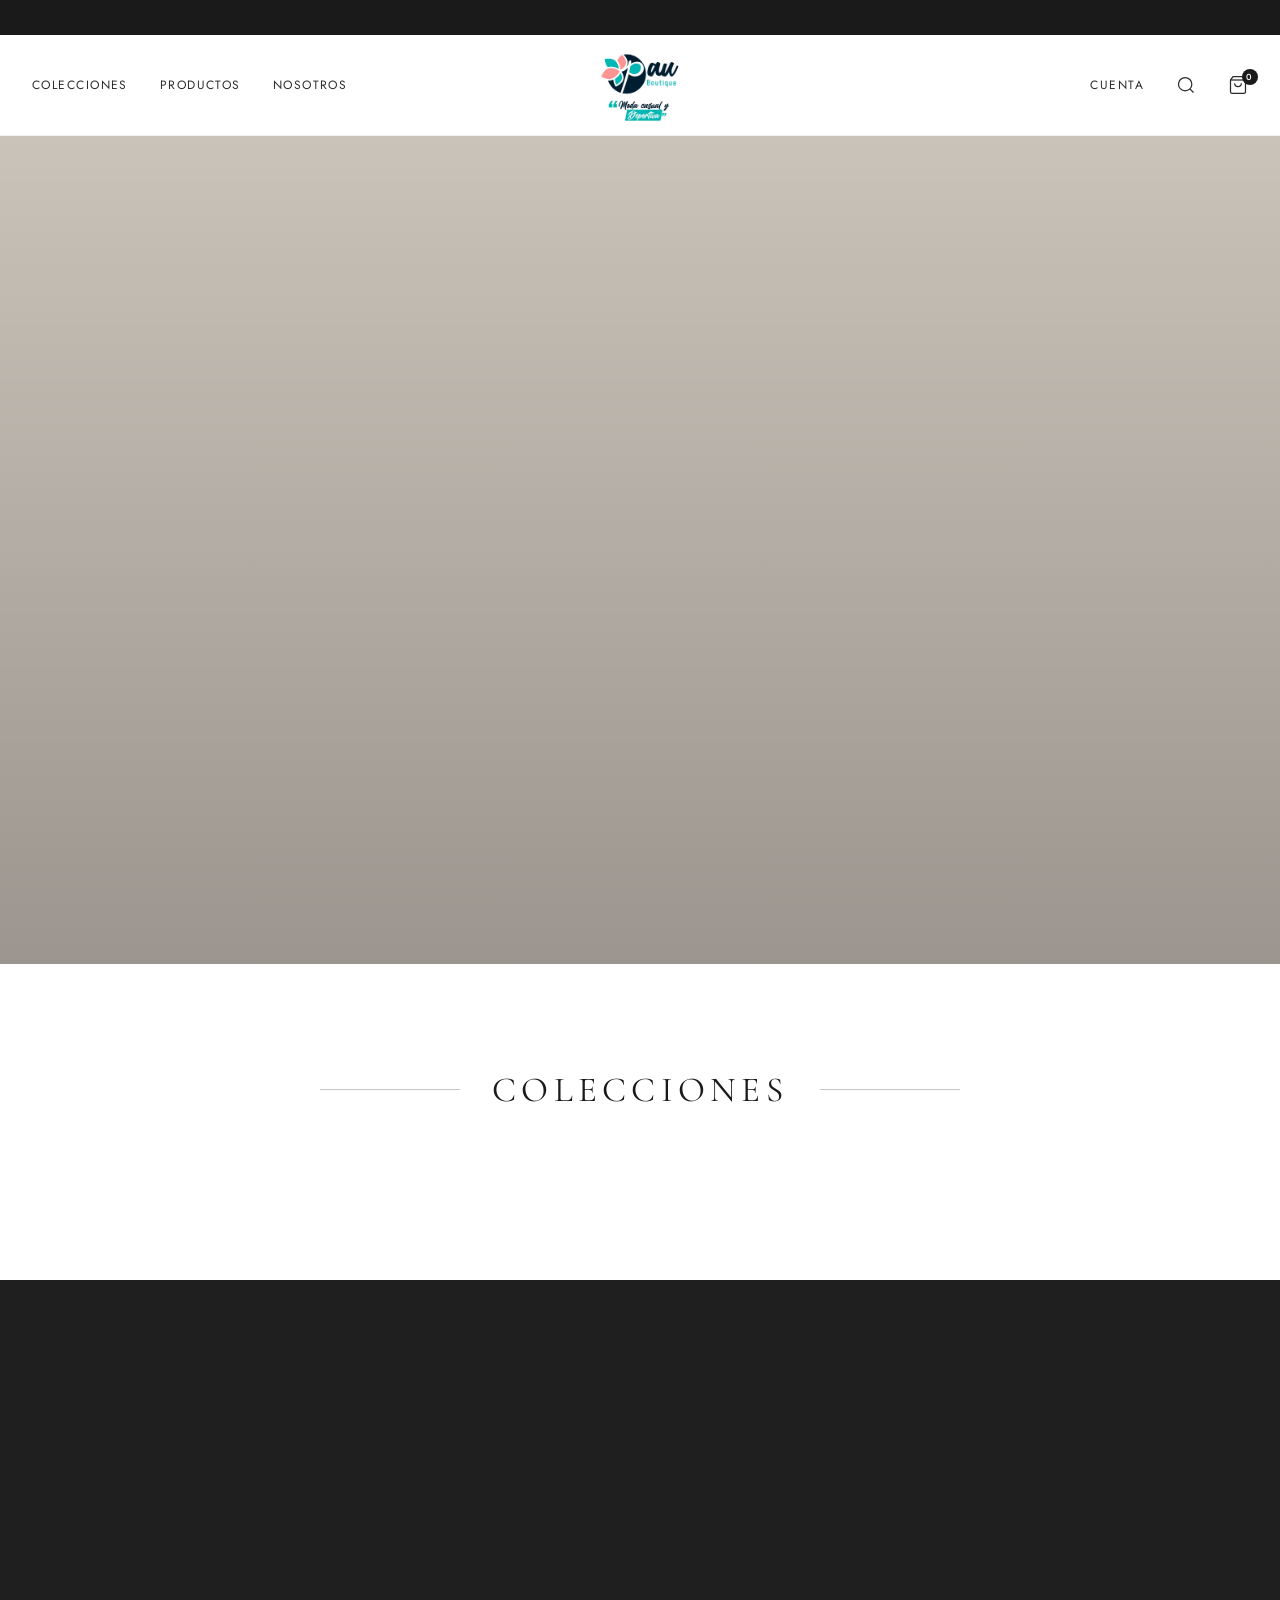
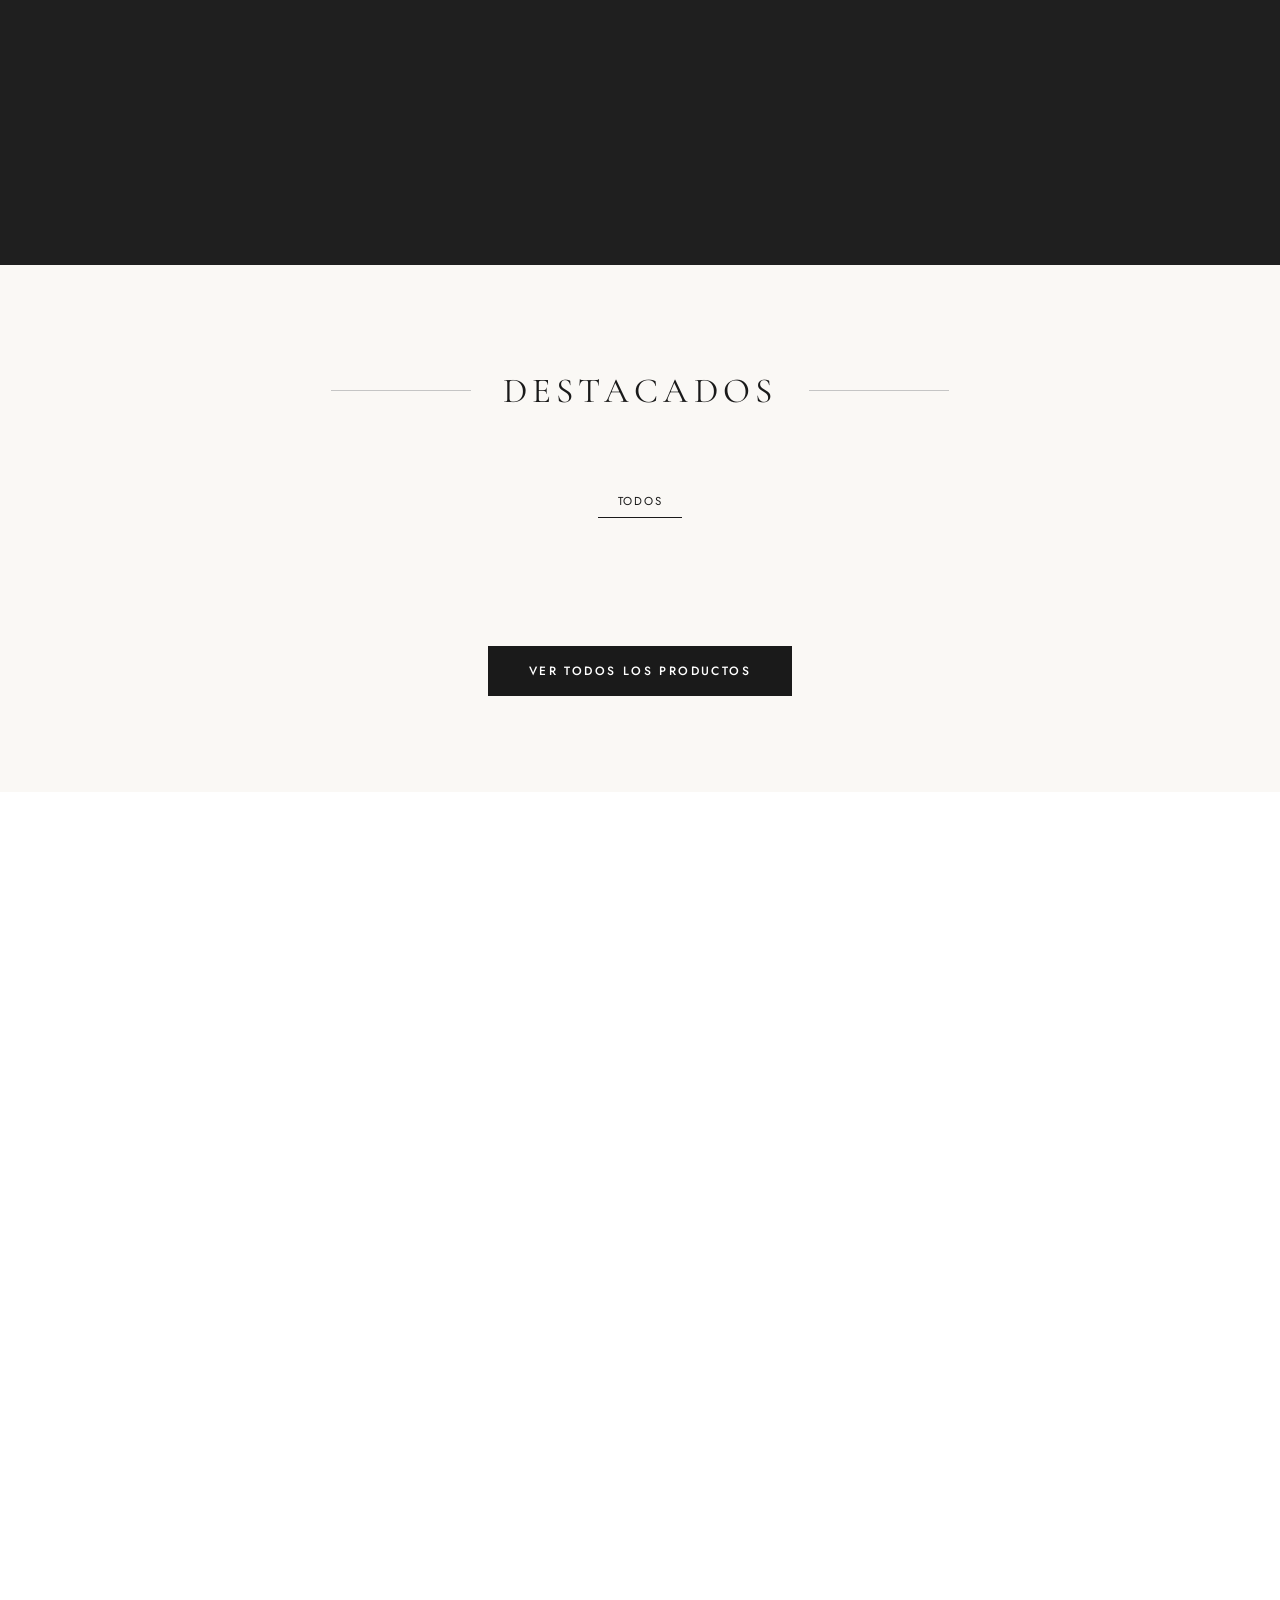
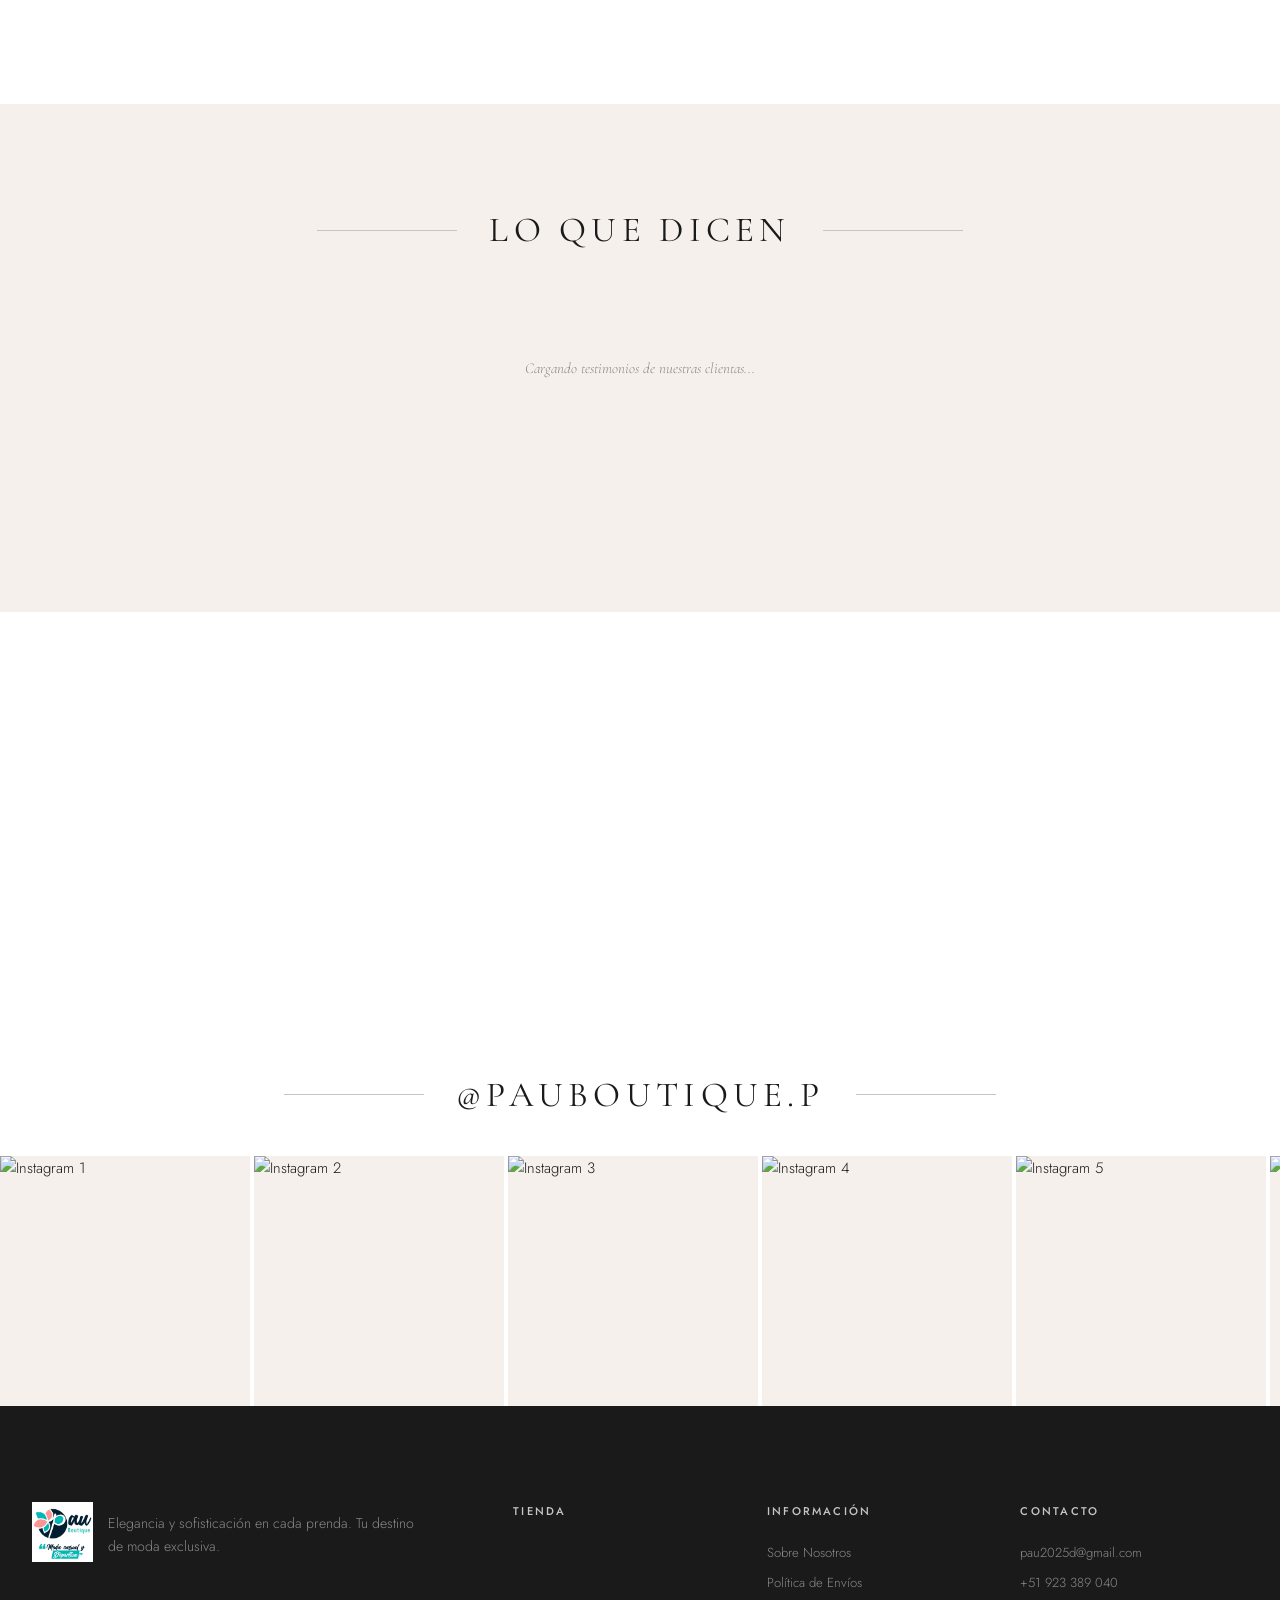
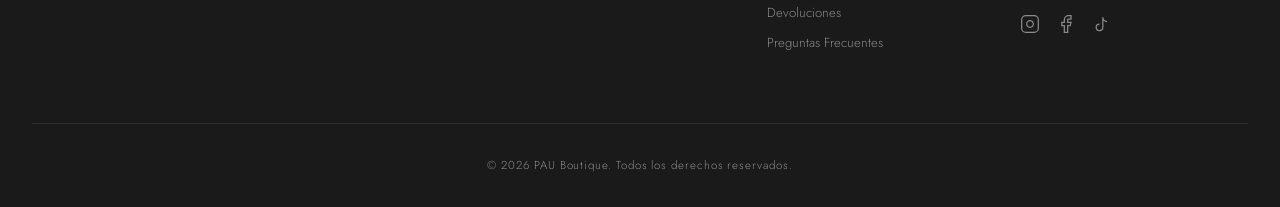
==== index.html @ fdd1d127 "Feat: implement infinite Instagram carousel and fix cart logic with Firebase data" ====
<!DOCTYPE html>
<html lang="es">

<head>
  <meta charset="UTF-8">
  <meta name="viewport" content="width=device-width, initial-scale=1.0">
  <title>PauBoutique — Moda &amp; Estilo</title>
  <meta name="description"
    content="PAU Boutique — Colecciones exclusivas de moda femenina. Elegancia, estilo y sofisticación en cada prenda.">
  <link rel="preconnect" href="https://fonts.googleapis.com">
  <link rel="preconnect" href="https://fonts.gstatic.com" crossorigin>
  <link
    href="https://fonts.googleapis.com/css2?family=Cormorant+Garamond:ital,wght@0,300;0,400;0,500;0,600;0,700;1,300;1,400;1,500&family=Jost:wght@300;400;500;600&display=swap"
    rel="stylesheet">
  <link rel="stylesheet" href="css/main.css">
</head>

<body>

  <!-- Announcement Bar -->
  <div class="announcement-bar">
    <p id="announcement-text">&nbsp;</p>
  </div>

  <!-- Header -->
  <header class="header" id="header">
    <div class="header__container">
      <nav class="header__nav header__nav--left">
        <a href="#colecciones" class="nav-link">Colecciones</a>
        <a href="#productos" class="nav-link">Productos</a>
        <a href="#nosotros" class="nav-link">Nosotros</a>
      </nav>

      <a href="#" class="header__logo">
        <img src="images/logo/logo.png" alt="PAU Boutique" class="header__logo-img">
      </a>

      <div class="header__nav header__nav--right">
        <a href="#" class="nav-link open-login">Cuenta</a>
        <a href="#" class="nav-link nav-link--icon" id="search-toggle" aria-label="Buscar">
          <svg width="20" height="20" viewBox="0 0 24 24" fill="none" stroke="currentColor" stroke-width="1.5">
            <circle cx="11" cy="11" r="8" />
            <path d="m21 21-4.35-4.35" />
          </svg>
        </a>
        <a href="#" class="nav-link nav-link--icon" aria-label="Carrito">
          <svg width="20" height="20" viewBox="0 0 24 24" fill="none" stroke="currentColor" stroke-width="1.5">
            <path d="M6 2 3 6v14a2 2 0 0 0 2 2h14a2 2 0 0 0 2-2V6l-3-4z" />
            <path d="M3 6h18" />
            <path d="M16 10a4 4 0 0 1-8 0" />
          </svg>
          <span class="cart-count">0</span>
        </a>
      </div>

      <!-- Mobile Menu Toggle -->
      <button class="header__menu-toggle" id="menu-toggle" aria-label="Menú">
        <span></span><span></span><span></span>
      </button>
    </div>

    <!-- Mobile Nav -->
    <nav class="mobile-nav" id="mobile-nav">
      <a href="#colecciones" class="mobile-nav__link">Colecciones</a>
      <a href="#productos" class="mobile-nav__link">Productos</a>
      <a href="#nosotros" class="mobile-nav__link">Nosotros</a>
      <a href="#" class="mobile-nav__link open-login">Cuenta</a>
    </nav>
  </header>

  <!-- Hero -->
  <section class="hero" id="hero">
    <div class="hero__media">
      <img src="" alt="Pau Boutique" class="hero__image" id="hero-img"
        style="opacity: 0; transition: opacity 0.5s ease;">
    </div>
    <div class="hero__overlay"></div>
    <div class="hero__content" id="hero-container" style="opacity: 0; transition: opacity 0.5s ease;">
      <p class="hero__subtitle" id="hero-subtitle" data-animate>&nbsp;</p>
      <h1 class="hero__title" id="hero-title" data-animate>&nbsp;</h1>
      <a href="#productos" class="btn btn--primary hero__btn" id="hero-btn" data-animate>&nbsp;</a>
    </div>
  </section>

  <!-- Categories -->
  <section class="categories" id="colecciones">
    <div class="container">
      <div class="section-header">
        <span class="section-header__line"></span>
        <h2 class="section-header__title">Colecciones</h2>
        <span class="section-header__line"></span>
      </div>

      <div class="categories__grid" id="categories-grid">
        <!-- Inyectado dinámicamente desde Firebase -->
      </div>
    </div>
  </section>

  <!-- Featured Banner -->
  <section class="featured-banner">
    <div class="featured-banner__media">
      <img src="" alt="Nueva Temporada" class="featured-banner__image" id="banner-img"
        style="opacity: 0; transition: opacity 0.5s ease;">
    </div>
    <div class="featured-banner__overlay"></div>
    <div class="featured-banner__content" id="banner-container" data-animate
      style="opacity: 0; transition: opacity 0.5s ease;">
      <p class="featured-banner__subtitle" id="banner-subtitle">&nbsp;</p>
      <h2 class="featured-banner__title" id="banner-title">&nbsp;</h2>
      <p class="featured-banner__desc" id="banner-desc">&nbsp;</p>
      <a href="#productos" class="btn btn--outline-light" id="banner-btn">&nbsp;</a>
    </div>
  </section>

  <!-- Products -->
  <section class="products" id="productos">
    <div class="container">
      <div class="section-header">
        <span class="section-header__line"></span>
        <h2 class="section-header__title">Destacados</h2>
        <span class="section-header__line"></span>
      </div>

      <div class="products__filters" id="category-filters">
        <button class="filter-btn active" data-filter="all">Todos</button>
        <!-- Categories dynamic -->
      </div>

      <div class="products__grid" id="products-grid">
        <!-- Products dynamic -->
      </div>

      <div class="products__cta">
        <a href="#" class="btn btn--primary">Ver Todos los Productos</a>
      </div>
    </div>
  </section>

  <!-- About / Story -->
  <section class="about" id="nosotros">
    <div class="container">
      <div class="about__grid">
        <div class="about__image-wrap" data-animate>
          <img src="" alt="Nuestra historia" class="about__image" id="about-img">
        </div>
        <div class="about__content" data-animate>
          <span class="about__label">Sobre Nosotros</span>
          <h2 class="about__title">Nuestra Esencia: De un Sueño a tu Boutique</h2>
          <p class="about__text">En Pau Boutique creemos que la moda es una forma de expresión y confianza. Hace 8 años
            iniciamos este sueño vendiendo joyas de acero quirúrgico. Con el tiempo, al buscar ropa deportiva para mí,
            descubrí una oportunidad: ofrecer prendas que hagan sentir cómodas, seguras y lindas a otras mujeres.</p>
          <p class="about__text">Así comenzó este camino, creciendo poco a poco: desde mostrar productos en un bolso,
            hasta crear un espacio en casa… y hoy contar con una tienda más organizada. Hoy no solo vendemos ropa,
            ayudamos a que cada mujer se sienta segura, cómoda y auténtica en su día a día.</p>
          <a href="#" class="btn btn--primary">Conocer Más</a>
        </div>
      </div>
    </div>
  </section>

  <!-- Testimonials -->
  <section class="testimonials">
    <div class="container">
      <div class="section-header">
        <span class="section-header__line"></span>
        <h2 class="section-header__title">Lo Que Dicen</h2>
        <span class="section-header__line"></span>
      </div>

      <div class="testimonials__carousel" id="testimonials-carousel">
        <!-- Injected by Firebase -->
        <p
          style="text-align: center; color: var(--color-gray); font-family: var(--font-serif); font-style: italic; padding: 2rem;">
          Cargando testimonios de nuestras clientas...</p>
      </div>
      <div class="testimonials__dots" id="testimonial-dots"></div>
    </div>
  </section>

  <!-- Newsletter -->
  <section class="newsletter">
    <div class="container">
      <div class="newsletter__content" data-animate>
        <h2 class="newsletter__title">Únete al Mundo PAU</h2>
        <p class="newsletter__desc">Suscríbete y recibe acceso anticipado a nuevas colecciones, ofertas exclusivas y
          consejos de estilo.</p>
        <form class="newsletter__form" id="newsletter-form">
          <input type="email" placeholder="Tu correo electrónico" class="newsletter__input" required>
          <button type="submit" class="btn btn--primary">Suscribirse</button>
        </form>
      </div>
    </div>
  </section>

  <!-- Instagram Feed -->
  <section class="instagram">
    <div class="section-header" style="padding: 0 var(--space-lg); margin-bottom: var(--space-md);">
      <span class="section-header__line"></span>
      <h2 class="section-header__title">@pauboutique.p</h2>
      <span class="section-header__line"></span>
    </div>
    <div class="instagram__grid" id="instagram-grid">
      <!-- Original items -->
      <a href="https://www.instagram.com/pauboutique.p?igsh=MTM1ejc5a3JzMTVscg==" target="_blank" class="instagram__item"><img src="" alt="Instagram 1" id="insta-img-1"></a>
      <a href="https://www.instagram.com/pauboutique.p?igsh=MTM1ejc5a3JzMTVscg==" target="_blank" class="instagram__item"><img src="" alt="Instagram 2" id="insta-img-2"></a>
      <a href="https://www.instagram.com/pauboutique.p?igsh=MTM1ejc5a3JzMTVscg==" target="_blank" class="instagram__item"><img src="" alt="Instagram 3" id="insta-img-3"></a>
      <a href="https://www.instagram.com/pauboutique.p?igsh=MTM1ejc5a3JzMTVscg==" target="_blank" class="instagram__item"><img src="" alt="Instagram 4" id="insta-img-4"></a>
      <a href="https://www.instagram.com/pauboutique.p?igsh=MTM1ejc5a3JzMTVscg==" target="_blank" class="instagram__item"><img src="" alt="Instagram 5" id="insta-img-5"></a>
      
      <!-- Duplicated items for infinite loop -->
      <a href="https://www.instagram.com/pauboutique.p?igsh=MTM1ejc5a3JzMTVscg==" target="_blank" class="instagram__item"><img src="" alt="Instagram 1 duplicate" id="insta-img-1-dup"></a>
      <a href="https://www.instagram.com/pauboutique.p?igsh=MTM1ejc5a3JzMTVscg==" target="_blank" class="instagram__item"><img src="" alt="Instagram 2 duplicate" id="insta-img-2-dup"></a>
      <a href="https://www.instagram.com/pauboutique.p?igsh=MTM1ejc5a3JzMTVscg==" target="_blank" class="instagram__item"><img src="" alt="Instagram 3 duplicate" id="insta-img-3-dup"></a>
      <a href="https://www.instagram.com/pauboutique.p?igsh=MTM1ejc5a3JzMTVscg==" target="_blank" class="instagram__item"><img src="" alt="Instagram 4 duplicate" id="insta-img-4-dup"></a>
      <a href="https://www.instagram.com/pauboutique.p?igsh=MTM1ejc5a3JzMTVscg==" target="_blank" class="instagram__item"><img src="" alt="Instagram 5 duplicate" id="insta-img-5-dup"></a>
    </div>
  </section>

  <!-- Footer -->
  <footer class="footer">
    <div class="container">
      <div class="footer__grid">
        <div class="footer__col">
          <div class="footer__logo">
            <img src="images/logo/logo.png" alt="PAU Boutique" class="footer__logo-img">
            <p class="footer__about">Elegancia y sofisticación en cada prenda. Tu destino de moda exclusiva.</p>
          </div>
        </div>
        <div class="footer__col">
          <h4 class="footer__heading">Tienda</h4>
          <div id="footer-collections">
            <!-- Cargando colecciones... -->
          </div>
        </div>
        <div class="footer__col">
          <h4 class="footer__heading">Información</h4>
          <a href="#" class="footer__link" id="link-about">Sobre Nosotros</a>
          <a href="#" class="footer__link" id="link-shipping">Política de Envíos</a>
          <a href="#" class="footer__link" id="link-returns">Devoluciones</a>
          <a href="#" class="footer__link" id="link-faq">Preguntas Frecuentes</a>
        </div>
        <div class="footer__col">
          <h4 class="footer__heading">Contacto</h4>
          <a href="mailto:pau2025d@gmail.com" class="footer__link">pau2025d@gmail.com</a>
          <a href="https://wa.me/51923389040" target="_blank" class="footer__link">+51 923 389 040</a>
          <div class="footer__social">
            <a href="https://www.instagram.com/pauboutique.p?igsh=MTM1ejc5a3JzMTVscg==" target="_blank" aria-label="Instagram" class="footer__social-link">
              <svg width="20" height="20" viewBox="0 0 24 24" fill="none" stroke="currentColor" stroke-width="1.5">
                <rect x="2" y="2" width="20" height="20" rx="5" ry="5" />
                <path d="M16 11.37A4 4 0 1 1 12.63 8 4 4 0 0 1 16 11.37z" />
                <line x1="17.5" y1="6.5" x2="17.51" y2="6.5" />
              </svg>
            </a>
            <a href="https://www.facebook.com/share/18gxmNwhMK/" target="_blank" aria-label="Facebook" class="footer__social-link">
              <svg width="20" height="20" viewBox="0 0 24 24" fill="none" stroke="currentColor" stroke-width="1.5">
                <path d="M18 2h-3a5 5 0 0 0-5 5v3H7v4h3v8h4v-8h3l1-4h-4V7a1 1 0 0 1 1-1h3z" />
              </svg>
            </a>
            <a href="https://www.tiktok.com/@pauboutique?_r=1&_t=ZS-95Y2dmd8MJm" target="_blank" aria-label="TikTok" class="footer__social-link">
              <svg width="20" height="20" viewBox="0 0 24 24" fill="none" stroke="currentColor" stroke-width="1.5">
                <path d="M9 12a4 4 0 1 0 4 4V4a5 5 0 0 0 5 5" />
              </svg>
            </a>
          </div>
        </div>
      </div>
      <div class="footer__bottom">
        <p>&copy; 2026 PAU Boutique. Todos los derechos reservados.</p>
      </div>
    </div>
  </footer>

  <!-- Product Modal -->
  <div class="modal" id="product-modal">
    <button class="modal__close" id="modal-close">&times;</button>
    <div id="modal-content"></div>
  </div>

  <!-- Overlay -->
  <div class="overlay" id="overlay"></div>

  <!-- Cart Drawer -->
  <div class="drawer" id="cart-drawer">
    <div class="drawer__header">
      <h3 class="drawer__title">Tu Carrito</h3>
      <button class="drawer__close" id="cart-close">&times;</button>
    </div>
    <div class="drawer__content" id="cart-items">
      <!-- Items injected by JS -->
      <p style="text-align: center; color: var(--color-gray); margin-top: 2rem;">Tu carrito está vacío</p>
    </div>
    <div class="drawer__footer">
      <div class="drawer__total">
        <span>Total</span>
        <span id="cart-total">S/. 0.00</span>
      </div>
      <button class="btn btn--primary" style="width: 100%;">Finalizar Compra</button>
    </div>
  </div>

  <!-- Login Modal -->
  <div class="modal" id="login-modal">
    <button class="modal__close" id="login-close">&times;</button>
    <div class="modal__container" style="max-width: 400px; padding: var(--space-md);">
      <div class="modal__info" style="width: 100%; padding: 0;">
        <h2 class="modal__title" style="text-align: center; margin-bottom: 2rem;">Acceso Administrativo</h2>
        <form id="admin-login-form">
          <div class="form-group" style="margin-bottom: 1.5rem;">
            <label
              style="display: block; font-size: 0.7rem; text-transform: uppercase; letter-spacing: 0.1em; margin-bottom: 0.5rem;">Email</label>
            <input type="email" id="admin-email" class="form-control" required
              style="width: 100%; border: 1px solid #ddd; padding: 12px; font-family: var(--font-sans);">
          </div>
          <div class="form-group" style="margin-bottom: 2rem;">
            <label
              style="display: block; font-size: 0.7rem; text-transform: uppercase; letter-spacing: 0.1em; margin-bottom: 0.5rem;">Contraseña</label>
            <input type="password" id="admin-password" class="form-control" required
              style="width: 100%; border: 1px solid #ddd; padding: 12px; font-family: var(--font-sans);">
          </div>
          <button type="submit" class="btn btn--primary" style="width: 100%;">Ingresar al Panel</button>
        </form>
        <p id="login-error"
          style="color: #d9534f; font-size: 0.8rem; margin-top: 1rem; text-align: center; display: none;"></p>
      </div>
    </div>
  </div>

  <script src="js/main.js" type="module"></script>

</body>

</html>
---- css/main.css ----
/* ===================================================
   PAU BOUTIQUE — Main Stylesheet
   =================================================== */

@import 'variables.css';
@import 'base.css';
@import 'layout.css';
@import 'components.css';
@import 'sections.css';
@import 'animations.css';
@import 'responsive.css';
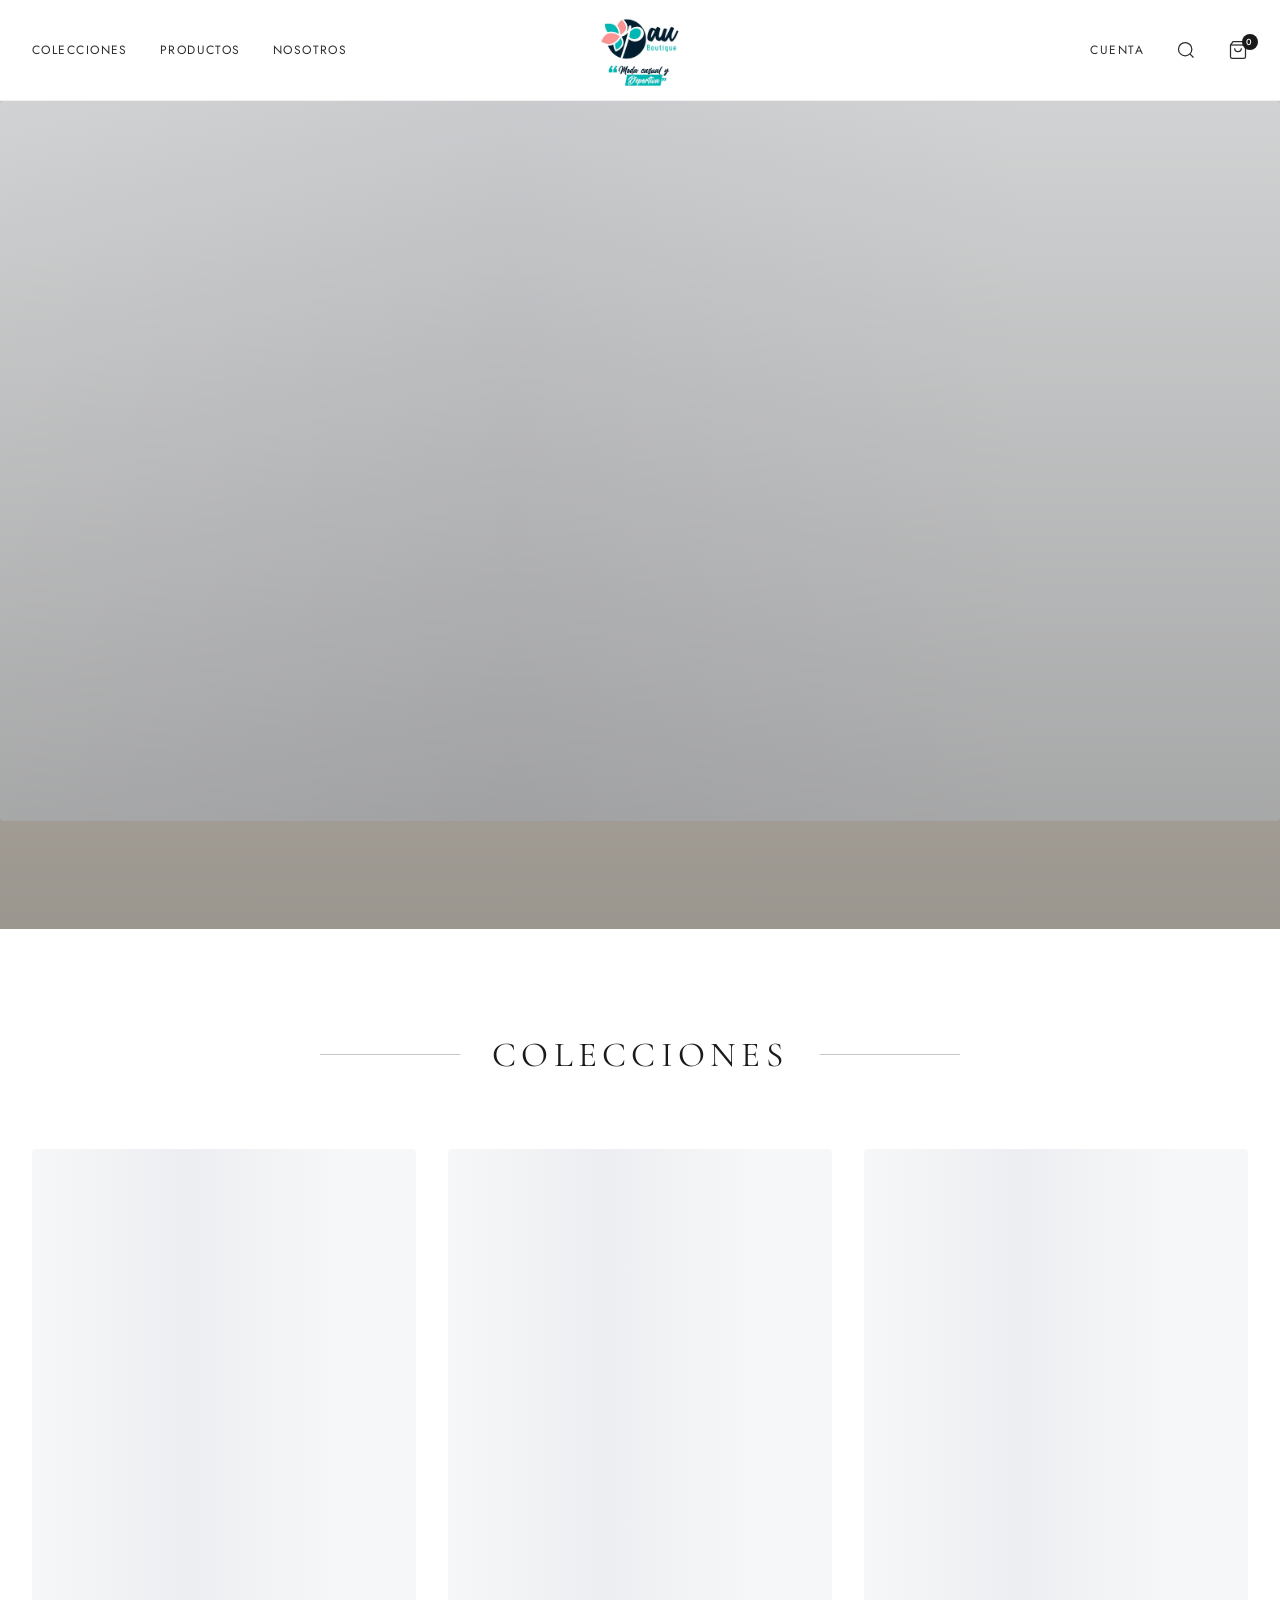
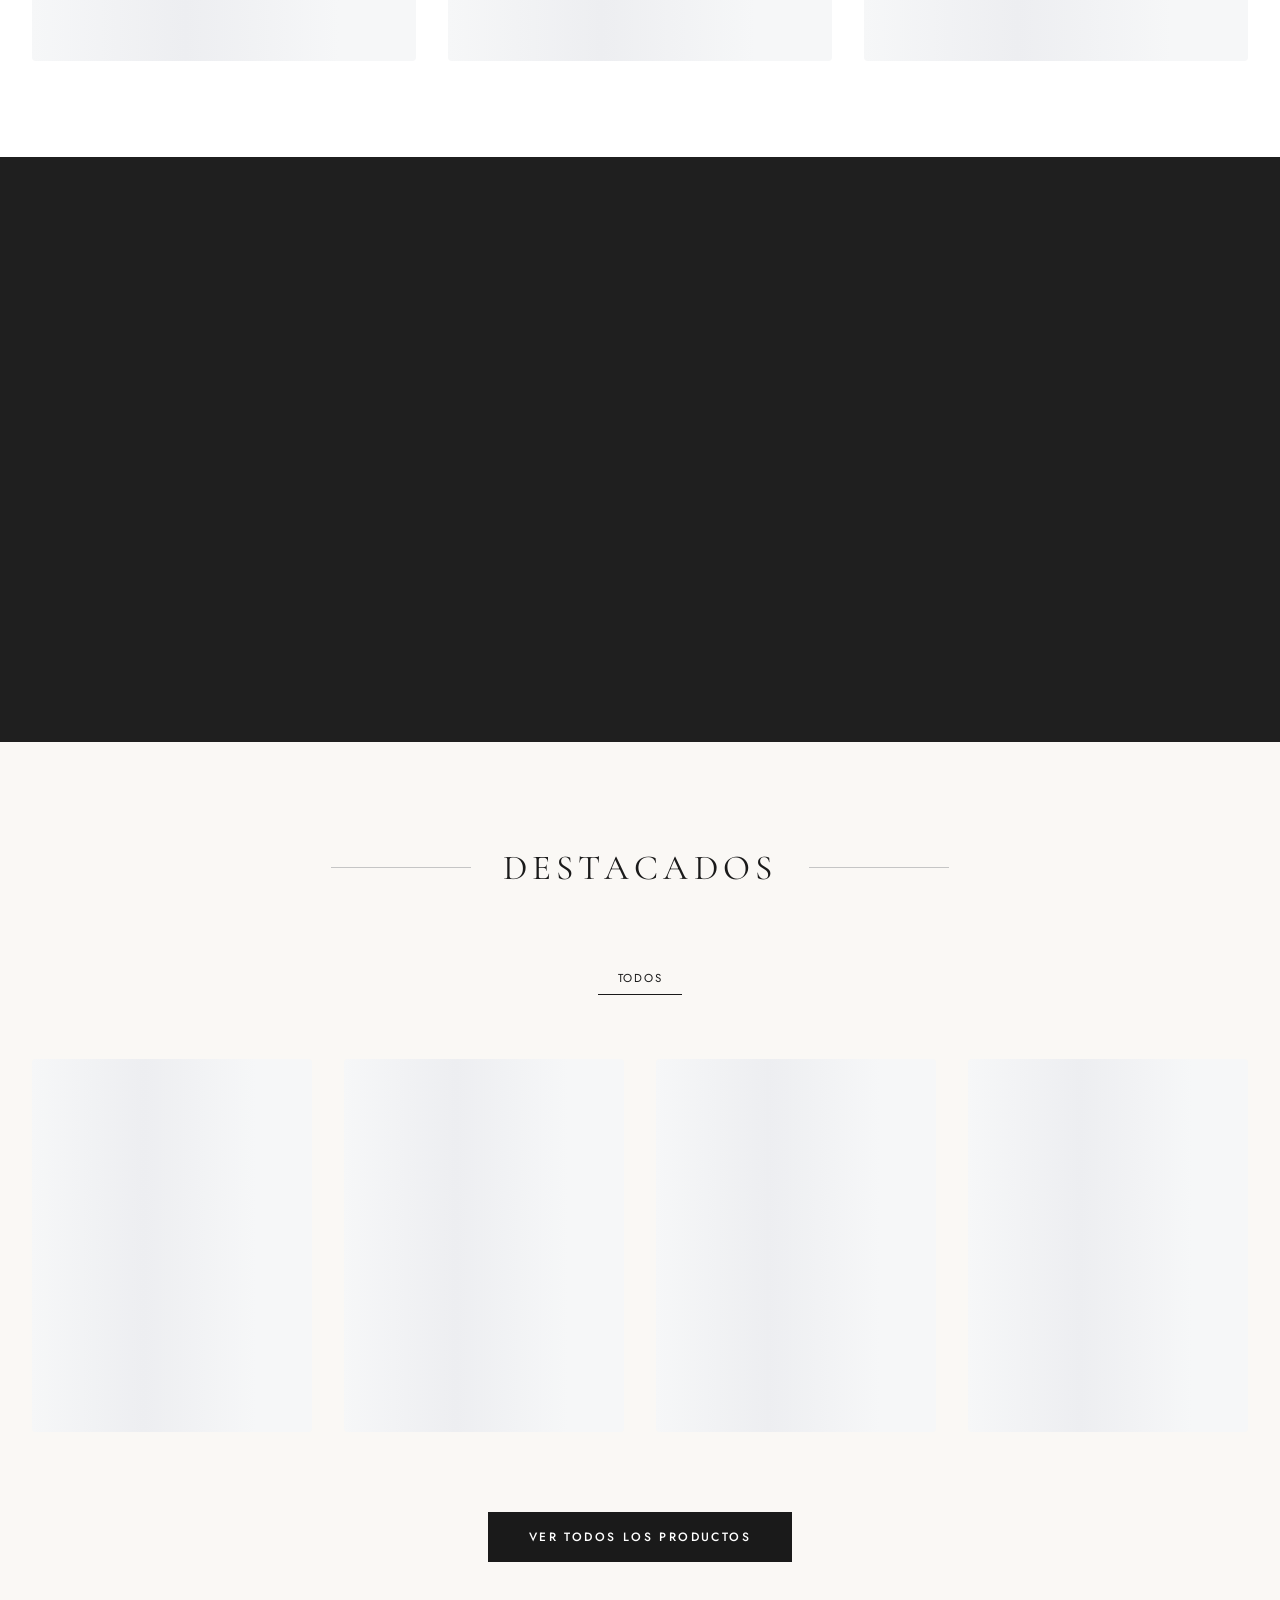
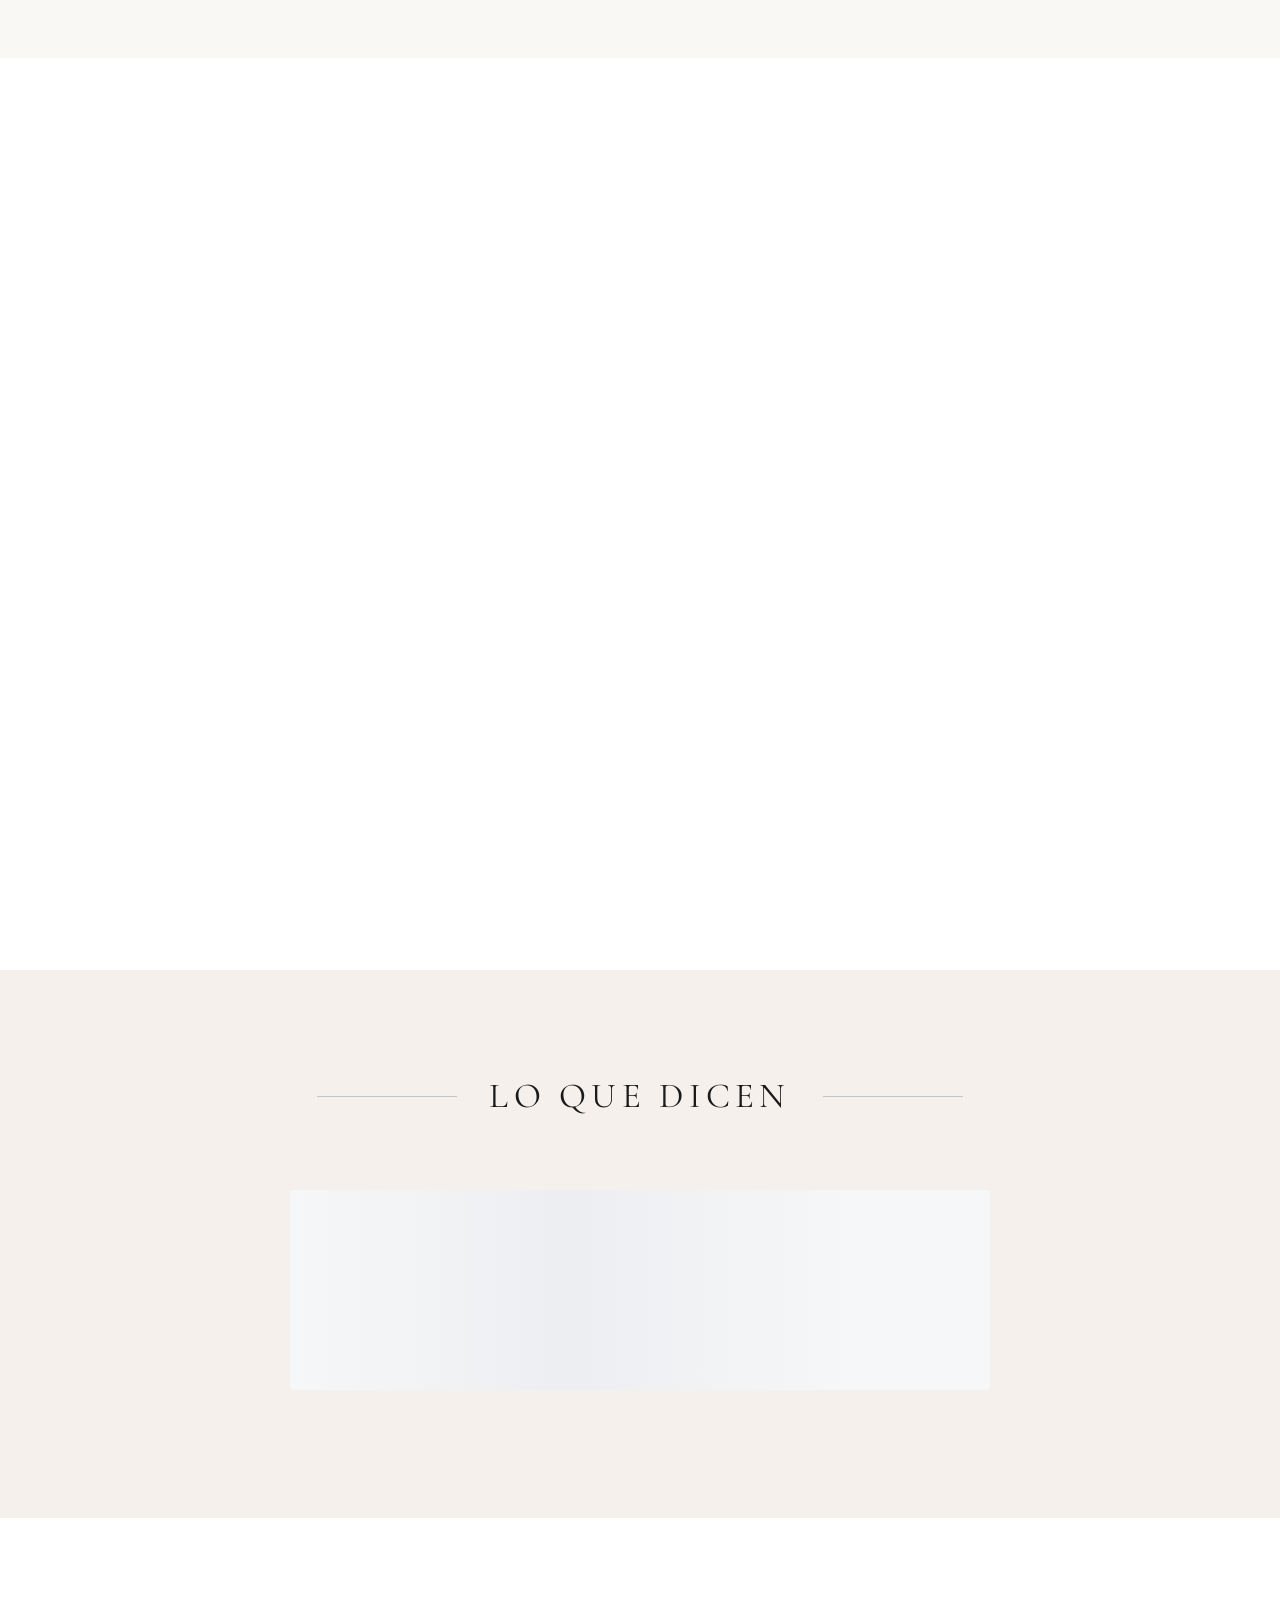
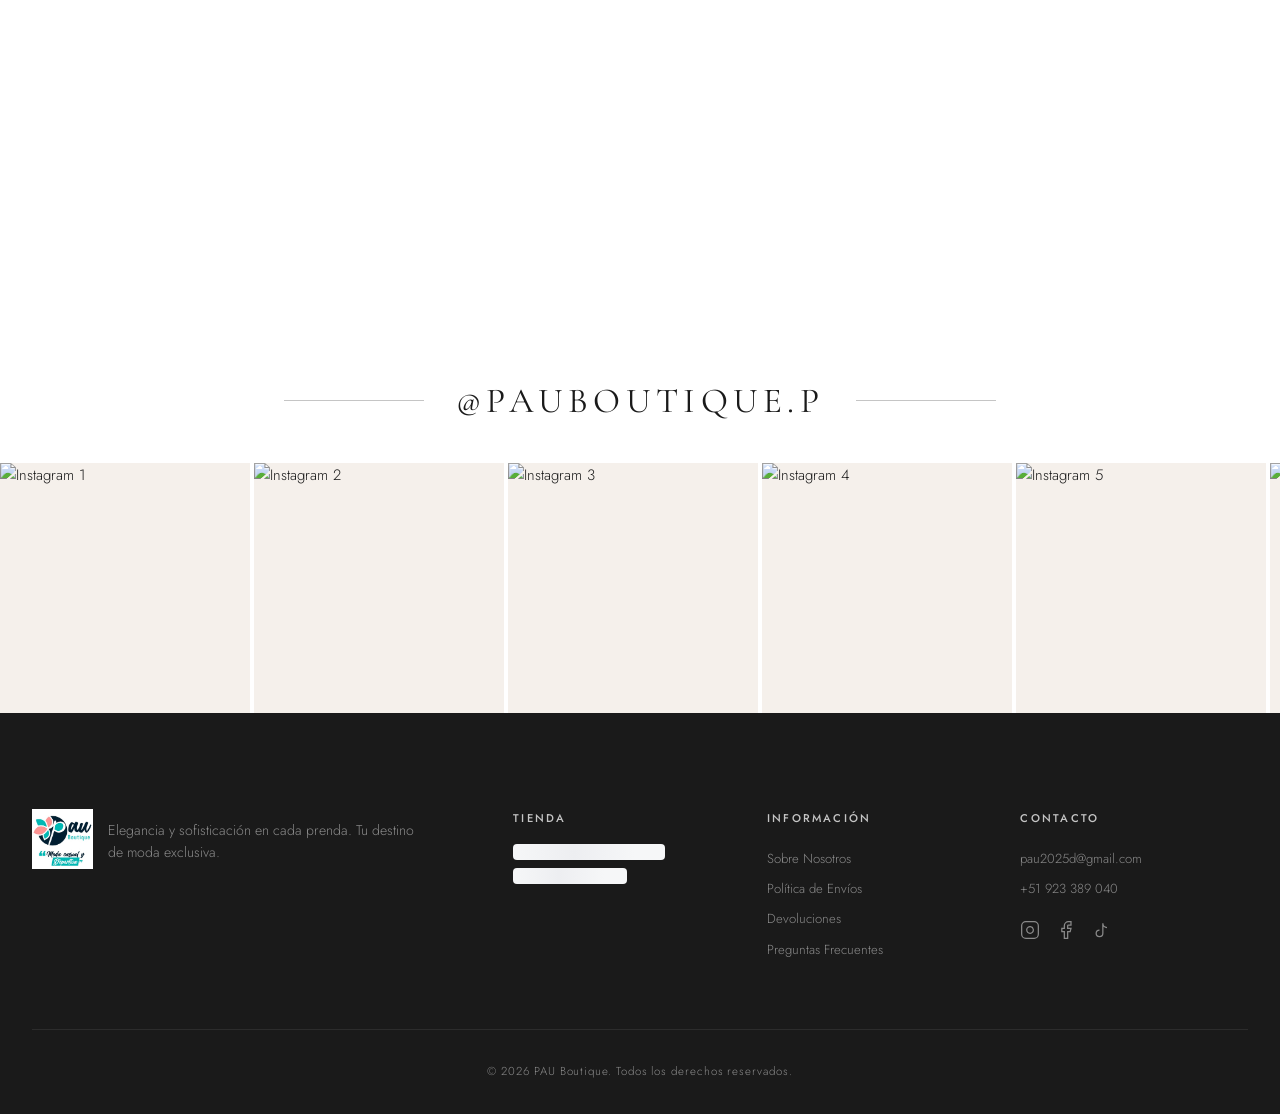
==== commit 00bcc3c0: "Perf: optimización de carga y rendimiento del sitio principal" ====
--- a/index.html
+++ b/index.html
@@ -13,12 +13,34 @@
     href="https://fonts.googleapis.com/css2?family=Cormorant+Garamond:ital,wght@0,300;0,400;0,500;0,600;0,700;1,300;1,400;1,500&family=Jost:wght@300;400;500;600&display=swap"
     rel="stylesheet">
   <link rel="stylesheet" href="css/main.css">
+  <style>
+    /* Skeleton Shimmer Optimization */
+    .skeleton {
+      background: #f6f7f8;
+      background-image: linear-gradient(90deg, #f6f7f8 0%, #edeef1 20%, #f6f7f8 40%, #f6f7f8 100%);
+      background-size: 200% 100%;
+      animation: shimmer 1.5s infinite linear;
+      border-radius: 4px;
+    }
+
+    @keyframes shimmer {
+      0% { background-position: -100% 0; }
+      100% { background-position: 100% 0; }
+    }
+
+    .hero-skeleton { width: 100%; height: 80vh; position: absolute; top: 0; left: 0; z-index: 0; }
+    .product-skeleton { aspect-ratio: 3/4; width: 100%; margin-bottom: 1rem; }
+    .category-skeleton { aspect-ratio: 3/4; width: 100%; }
+    
+    [data-loading="true"] { visibility: hidden; }
+    .loaded { opacity: 1 !important; visibility: visible !important; }
+  </style>
 </head>
 
 <body>
 
   <!-- Announcement Bar -->
-  <div class="announcement-bar">
+  <div class="announcement-bar" id="announcement-bar" style="display: none;">
     <p id="announcement-text">&nbsp;</p>
   </div>
 
@@ -32,7 +54,7 @@
       </nav>
 
       <a href="#" class="header__logo">
-        <img src="images/logo/logo.png" alt="PAU Boutique" class="header__logo-img">
+        <img src="images/logo/logo.png" alt="PAU Boutique" class="header__logo-img" width="160" height="80">
       </a>
 
       <div class="header__nav header__nav--right">
@@ -70,9 +92,10 @@
 
   <!-- Hero -->
   <section class="hero" id="hero">
+    <div id="hero-skeleton" class="skeleton hero-skeleton"></div>
     <div class="hero__media">
       <img src="" alt="Pau Boutique" class="hero__image" id="hero-img"
-        style="opacity: 0; transition: opacity 0.5s ease;">
+        style="opacity: 0; transition: opacity 0.5s ease;" fetchpriority="high">
     </div>
     <div class="hero__overlay"></div>
     <div class="hero__content" id="hero-container" style="opacity: 0; transition: opacity 0.5s ease;">
@@ -92,7 +115,10 @@
       </div>
 
       <div class="categories__grid" id="categories-grid">
-        <!-- Inyectado dinámicamente desde Firebase -->
+        <!-- Skeleton placeholders -->
+        <div class="skeleton category-skeleton"></div>
+        <div class="skeleton category-skeleton"></div>
+        <div class="skeleton category-skeleton"></div>
       </div>
     </div>
   </section>
@@ -101,7 +127,7 @@
   <section class="featured-banner">
     <div class="featured-banner__media">
       <img src="" alt="Nueva Temporada" class="featured-banner__image" id="banner-img"
-        style="opacity: 0; transition: opacity 0.5s ease;">
+        style="opacity: 0; transition: opacity 0.5s ease;" loading="lazy">
     </div>
     <div class="featured-banner__overlay"></div>
     <div class="featured-banner__content" id="banner-container" data-animate
@@ -124,11 +150,14 @@
 
       <div class="products__filters" id="category-filters">
         <button class="filter-btn active" data-filter="all">Todos</button>
-        <!-- Categories dynamic -->
       </div>
 
       <div class="products__grid" id="products-grid">
-        <!-- Products dynamic -->
+        <!-- Skeleton placeholders -->
+        <div class="skeleton product-skeleton"></div>
+        <div class="skeleton product-skeleton"></div>
+        <div class="skeleton product-skeleton"></div>
+        <div class="skeleton product-skeleton"></div>
       </div>
 
       <div class="products__cta">
@@ -142,7 +171,7 @@
     <div class="container">
       <div class="about__grid">
         <div class="about__image-wrap" data-animate>
-          <img src="" alt="Nuestra historia" class="about__image" id="about-img">
+          <img src="" alt="Nuestra historia" class="about__image" id="about-img" loading="lazy">
         </div>
         <div class="about__content" data-animate>
           <span class="about__label">Sobre Nosotros</span>
@@ -169,10 +198,7 @@
       </div>
 
       <div class="testimonials__carousel" id="testimonials-carousel">
-        <!-- Injected by Firebase -->
-        <p
-          style="text-align: center; color: var(--color-gray); font-family: var(--font-serif); font-style: italic; padding: 2rem;">
-          Cargando testimonios de nuestras clientas...</p>
+        <div class="skeleton" style="height: 200px; width: 100%;"></div>
       </div>
       <div class="testimonials__dots" id="testimonial-dots"></div>
     </div>
@@ -202,18 +228,18 @@
     </div>
     <div class="instagram__grid" id="instagram-grid">
       <!-- Original items -->
-      <a href="https://www.instagram.com/pauboutique.p?igsh=MTM1ejc5a3JzMTVscg==" target="_blank" class="instagram__item"><img src="" alt="Instagram 1" id="insta-img-1"></a>
-      <a href="https://www.instagram.com/pauboutique.p?igsh=MTM1ejc5a3JzMTVscg==" target="_blank" class="instagram__item"><img src="" alt="Instagram 2" id="insta-img-2"></a>
-      <a href="https://www.instagram.com/pauboutique.p?igsh=MTM1ejc5a3JzMTVscg==" target="_blank" class="instagram__item"><img src="" alt="Instagram 3" id="insta-img-3"></a>
-      <a href="https://www.instagram.com/pauboutique.p?igsh=MTM1ejc5a3JzMTVscg==" target="_blank" class="instagram__item"><img src="" alt="Instagram 4" id="insta-img-4"></a>
-      <a href="https://www.instagram.com/pauboutique.p?igsh=MTM1ejc5a3JzMTVscg==" target="_blank" class="instagram__item"><img src="" alt="Instagram 5" id="insta-img-5"></a>
+      <a href="#" target="_blank" class="instagram__item"><img src="" alt="Instagram 1" id="insta-img-1" loading="lazy"></a>
+      <a href="#" target="_blank" class="instagram__item"><img src="" alt="Instagram 2" id="insta-img-2" loading="lazy"></a>
+      <a href="#" target="_blank" class="instagram__item"><img src="" alt="Instagram 3" id="insta-img-3" loading="lazy"></a>
+      <a href="#" target="_blank" class="instagram__item"><img src="" alt="Instagram 4" id="insta-img-4" loading="lazy"></a>
+      <a href="#" target="_blank" class="instagram__item"><img src="" alt="Instagram 5" id="insta-img-5" loading="lazy"></a>
       
       <!-- Duplicated items for infinite loop -->
-      <a href="https://www.instagram.com/pauboutique.p?igsh=MTM1ejc5a3JzMTVscg==" target="_blank" class="instagram__item"><img src="" alt="Instagram 1 duplicate" id="insta-img-1-dup"></a>
-      <a href="https://www.instagram.com/pauboutique.p?igsh=MTM1ejc5a3JzMTVscg==" target="_blank" class="instagram__item"><img src="" alt="Instagram 2 duplicate" id="insta-img-2-dup"></a>
-      <a href="https://www.instagram.com/pauboutique.p?igsh=MTM1ejc5a3JzMTVscg==" target="_blank" class="instagram__item"><img src="" alt="Instagram 3 duplicate" id="insta-img-3-dup"></a>
-      <a href="https://www.instagram.com/pauboutique.p?igsh=MTM1ejc5a3JzMTVscg==" target="_blank" class="instagram__item"><img src="" alt="Instagram 4 duplicate" id="insta-img-4-dup"></a>
-      <a href="https://www.instagram.com/pauboutique.p?igsh=MTM1ejc5a3JzMTVscg==" target="_blank" class="instagram__item"><img src="" alt="Instagram 5 duplicate" id="insta-img-5-dup"></a>
+      <a href="#" target="_blank" class="instagram__item"><img src="" alt="Instagram 1 duplicate" id="insta-img-1-dup" loading="lazy"></a>
+      <a href="#" target="_blank" class="instagram__item"><img src="" alt="Instagram 2 duplicate" id="insta-img-2-dup" loading="lazy"></a>
+      <a href="#" target="_blank" class="instagram__item"><img src="" alt="Instagram 3 duplicate" id="insta-img-3-dup" loading="lazy"></a>
+      <a href="#" target="_blank" class="instagram__item"><img src="" alt="Instagram 4 duplicate" id="insta-img-4-dup" loading="lazy"></a>
+      <a href="#" target="_blank" class="instagram__item"><img src="" alt="Instagram 5 duplicate" id="insta-img-5-dup" loading="lazy"></a>
     </div>
   </section>
 
@@ -223,14 +249,15 @@
       <div class="footer__grid">
         <div class="footer__col">
           <div class="footer__logo">
-            <img src="images/logo/logo.png" alt="PAU Boutique" class="footer__logo-img">
+            <img src="images/logo/logo.png" alt="PAU Boutique" class="footer__logo-img" loading="lazy" width="120">
             <p class="footer__about">Elegancia y sofisticación en cada prenda. Tu destino de moda exclusiva.</p>
           </div>
         </div>
         <div class="footer__col">
           <h4 class="footer__heading">Tienda</h4>
           <div id="footer-collections">
-            <!-- Cargando colecciones... -->
+            <div class="skeleton" style="height: 1rem; width: 80%; margin-bottom: 0.5rem;"></div>
+            <div class="skeleton" style="height: 1rem; width: 60%;"></div>
           </div>
         </div>
         <div class="footer__col">
@@ -245,19 +272,19 @@
           <a href="mailto:pau2025d@gmail.com" class="footer__link">pau2025d@gmail.com</a>
           <a href="https://wa.me/51923389040" target="_blank" class="footer__link">+51 923 389 040</a>
           <div class="footer__social">
-            <a href="https://www.instagram.com/pauboutique.p?igsh=MTM1ejc5a3JzMTVscg==" target="_blank" aria-label="Instagram" class="footer__social-link">
+            <a href="#" target="_blank" aria-label="Instagram" class="footer__social-link">
               <svg width="20" height="20" viewBox="0 0 24 24" fill="none" stroke="currentColor" stroke-width="1.5">
                 <rect x="2" y="2" width="20" height="20" rx="5" ry="5" />
                 <path d="M16 11.37A4 4 0 1 1 12.63 8 4 4 0 0 1 16 11.37z" />
                 <line x1="17.5" y1="6.5" x2="17.51" y2="6.5" />
               </svg>
             </a>
-            <a href="https://www.facebook.com/share/18gxmNwhMK/" target="_blank" aria-label="Facebook" class="footer__social-link">
+            <a href="#" target="_blank" aria-label="Facebook" class="footer__social-link">
               <svg width="20" height="20" viewBox="0 0 24 24" fill="none" stroke="currentColor" stroke-width="1.5">
                 <path d="M18 2h-3a5 5 0 0 0-5 5v3H7v4h3v8h4v-8h3l1-4h-4V7a1 1 0 0 1 1-1h3z" />
               </svg>
             </a>
-            <a href="https://www.tiktok.com/@pauboutique?_r=1&_t=ZS-95Y2dmd8MJm" target="_blank" aria-label="TikTok" class="footer__social-link">
+            <a href="#" target="_blank" aria-label="TikTok" class="footer__social-link">
               <svg width="20" height="20" viewBox="0 0 24 24" fill="none" stroke="currentColor" stroke-width="1.5">
                 <path d="M9 12a4 4 0 1 0 4 4V4a5 5 0 0 0 5 5" />
               </svg>
@@ -304,28 +331,25 @@
     <button class="modal__close" id="login-close">&times;</button>
     <div class="modal__container" style="max-width: 400px; padding: var(--space-md);">
       <div class="modal__info" style="width: 100%; padding: 0;">
-        <h2 class="modal__title" style="text-align: center; margin-bottom: 2rem;">Acceso Administrativo</h2>
-        <form id="admin-login-form">
+        <h2 class="modal__title" style="text-align: center; margin-bottom: 2rem;">Mi Cuenta</h2>
+        <form id="login-form">
           <div class="form-group" style="margin-bottom: 1.5rem;">
-            <label
-              style="display: block; font-size: 0.7rem; text-transform: uppercase; letter-spacing: 0.1em; margin-bottom: 0.5rem;">Email</label>
-            <input type="email" id="admin-email" class="form-control" required
-              style="width: 100%; border: 1px solid #ddd; padding: 12px; font-family: var(--font-sans);">
+            <label style="display: block; font-size: 0.7rem; text-transform: uppercase; letter-spacing: 0.1em; margin-bottom: 0.5rem;">Email</label>
+            <input type="email" id="login-email" class="form-control" required style="width: 100%; border: 1px solid #ddd; padding: 12px; font-family: var(--font-sans);">
           </div>
           <div class="form-group" style="margin-bottom: 2rem;">
-            <label
-              style="display: block; font-size: 0.7rem; text-transform: uppercase; letter-spacing: 0.1em; margin-bottom: 0.5rem;">Contraseña</label>
-            <input type="password" id="admin-password" class="form-control" required
-              style="width: 100%; border: 1px solid #ddd; padding: 12px; font-family: var(--font-sans);">
-          </div>
-          <button type="submit" class="btn btn--primary" style="width: 100%;">Ingresar al Panel</button>
+            <label style="display: block; font-size: 0.7rem; text-transform: uppercase; letter-spacing: 0.1em; margin-bottom: 0.5rem;">Contraseña</label>
+            <input type="password" id="login-password" class="form-control" required style="width: 100%; border: 1px solid #ddd; padding: 12px; font-family: var(--font-sans);">
+          </div>
+          <button type="submit" class="btn btn--primary" style="width: 100%;">Iniciar Sesión</button>
         </form>
-        <p id="login-error"
-          style="color: #d9534f; font-size: 0.8rem; margin-top: 1rem; text-align: center; display: none;"></p>
+        <p id="login-error" style="color: #d9534f; font-size: 0.8rem; margin-top: 1rem; text-align: center; display: none;"></p>
       </div>
     </div>
   </div>
 
+  <div class="toast-container" id="toast-container"></div>
+
   <script src="js/main.js" type="module"></script>
 
 </body>
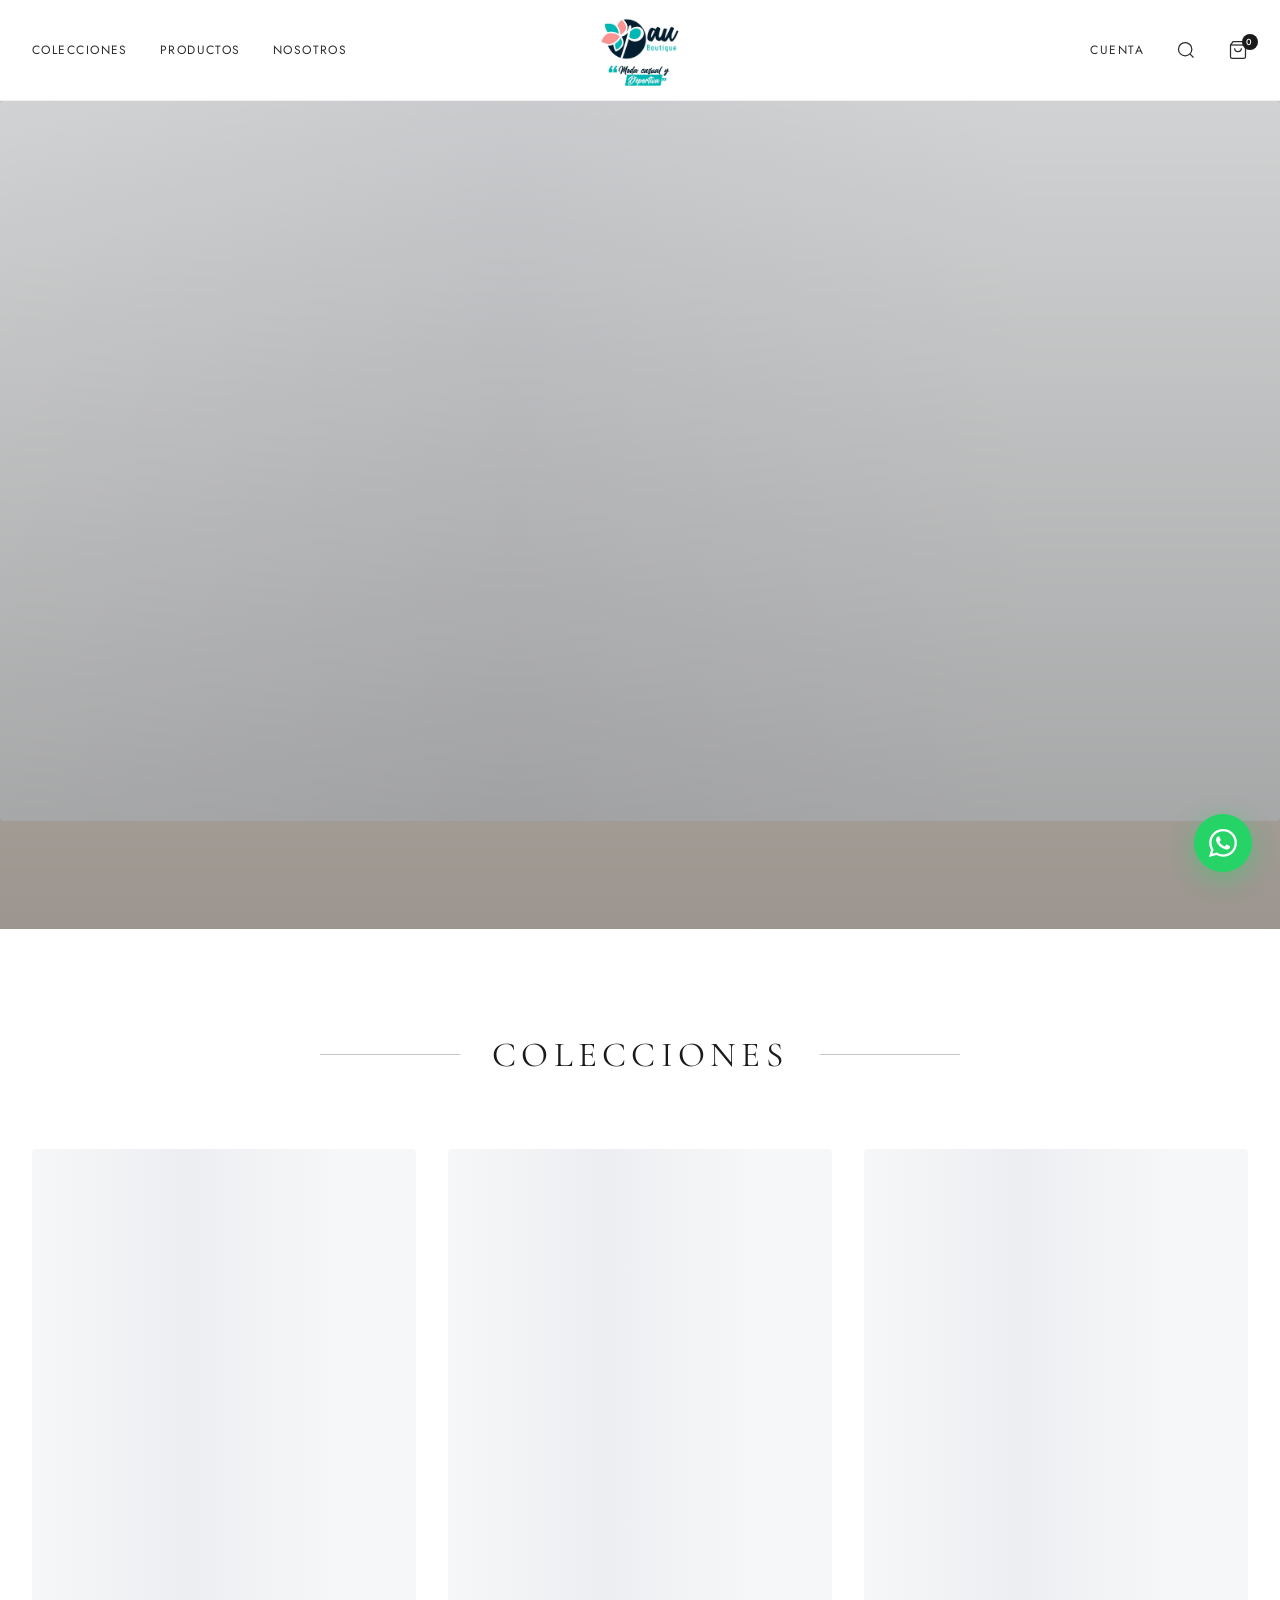
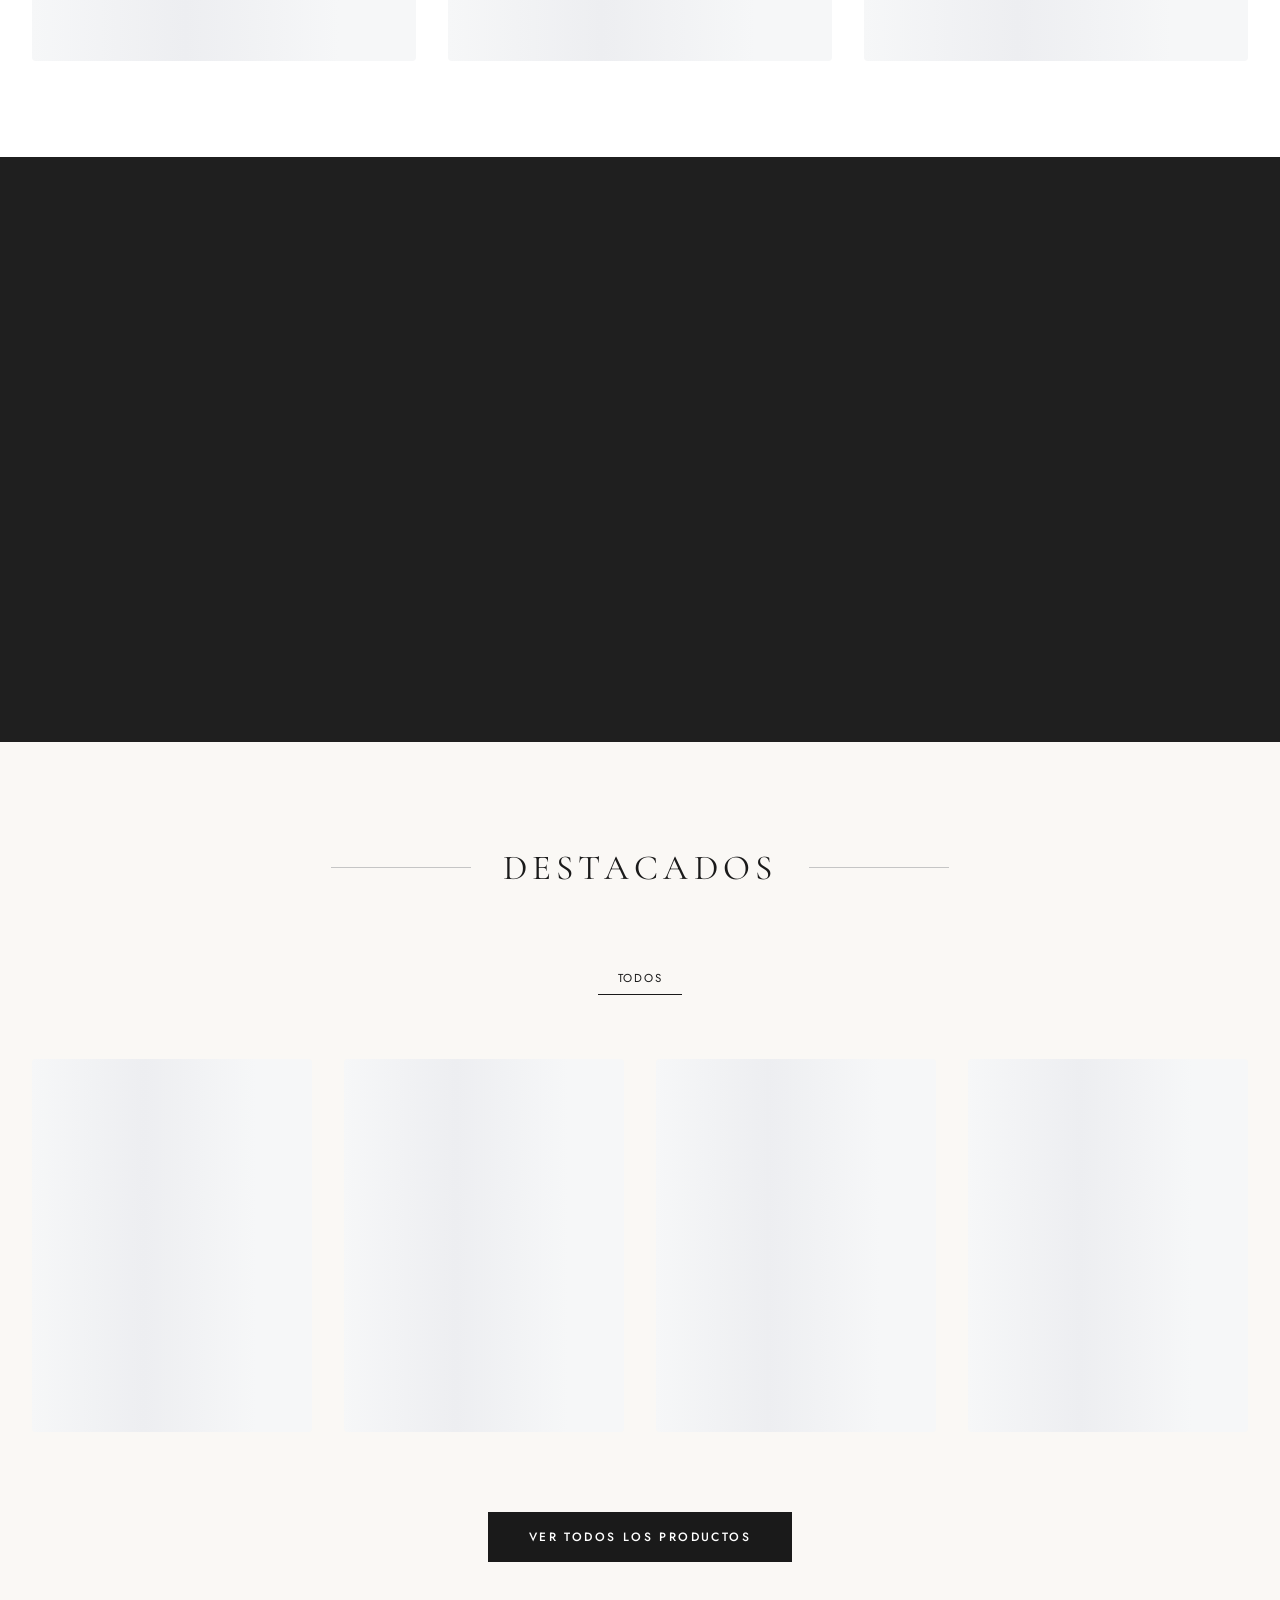
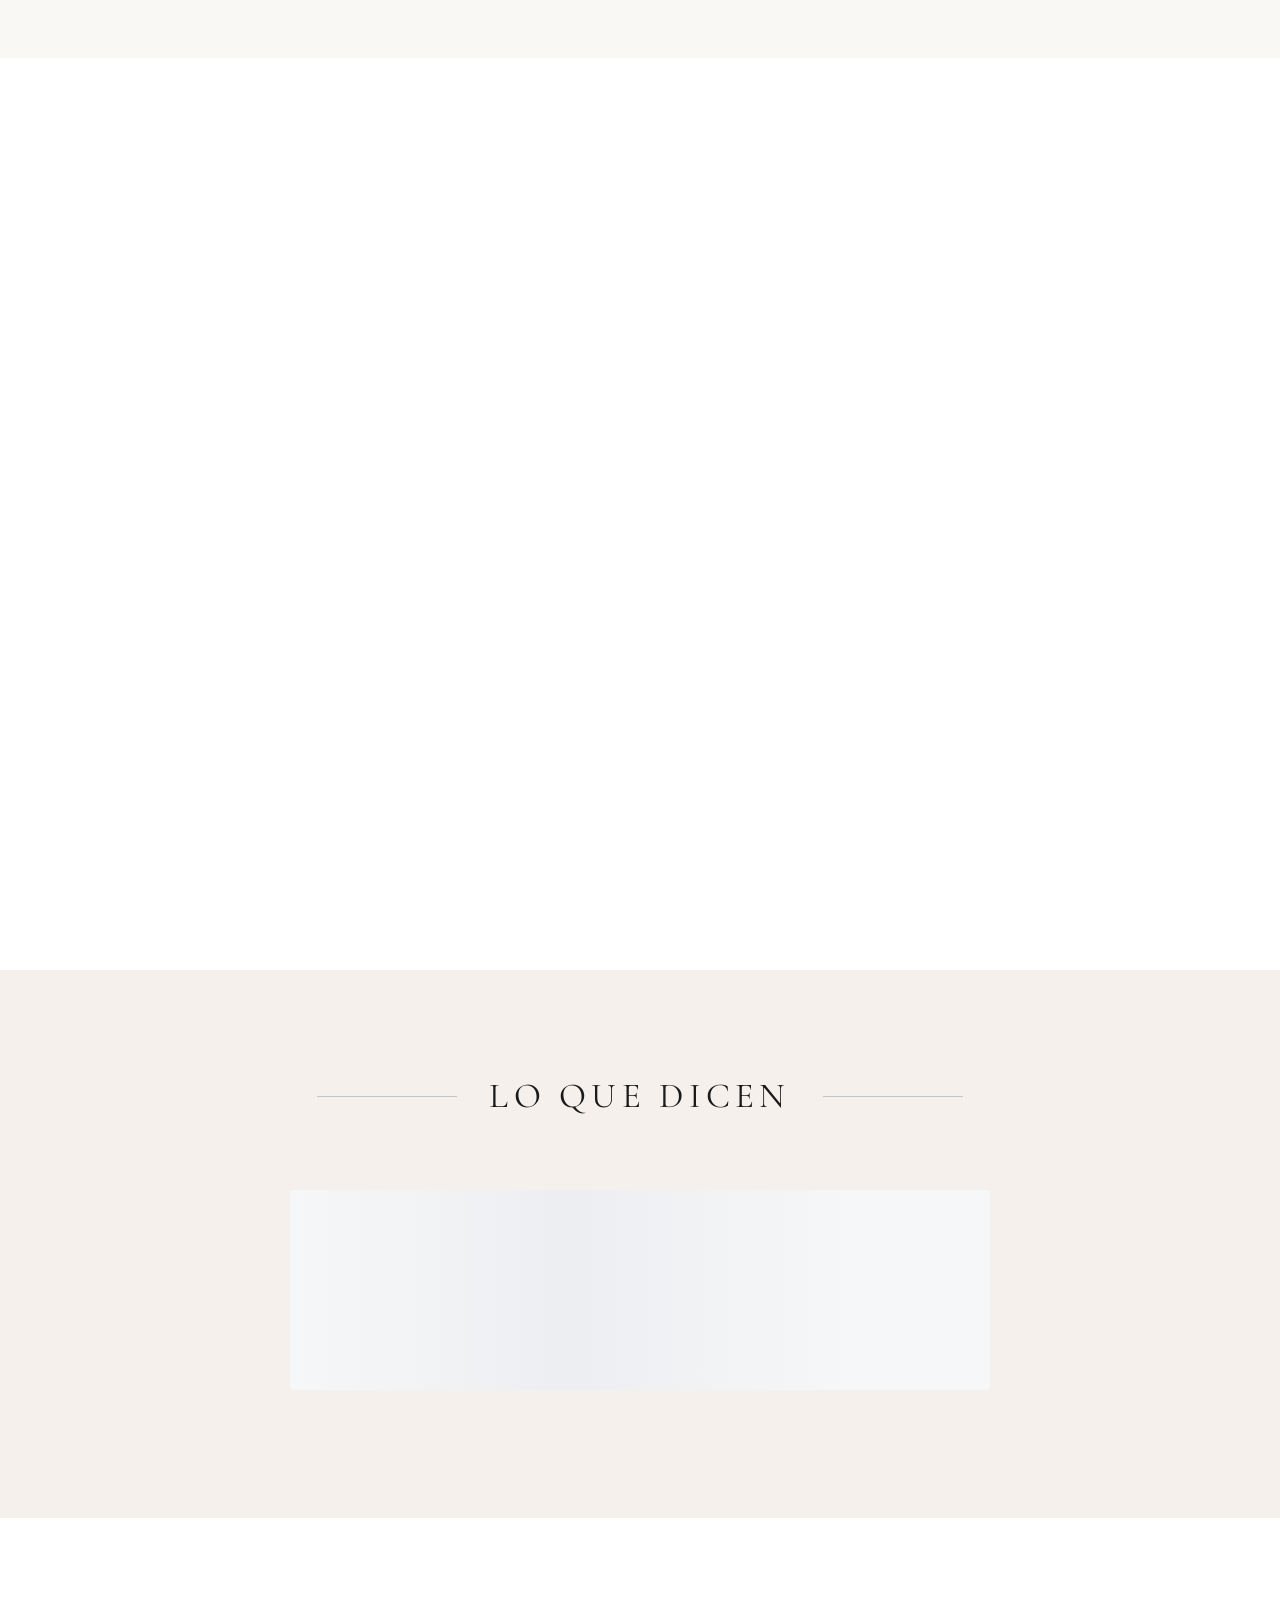
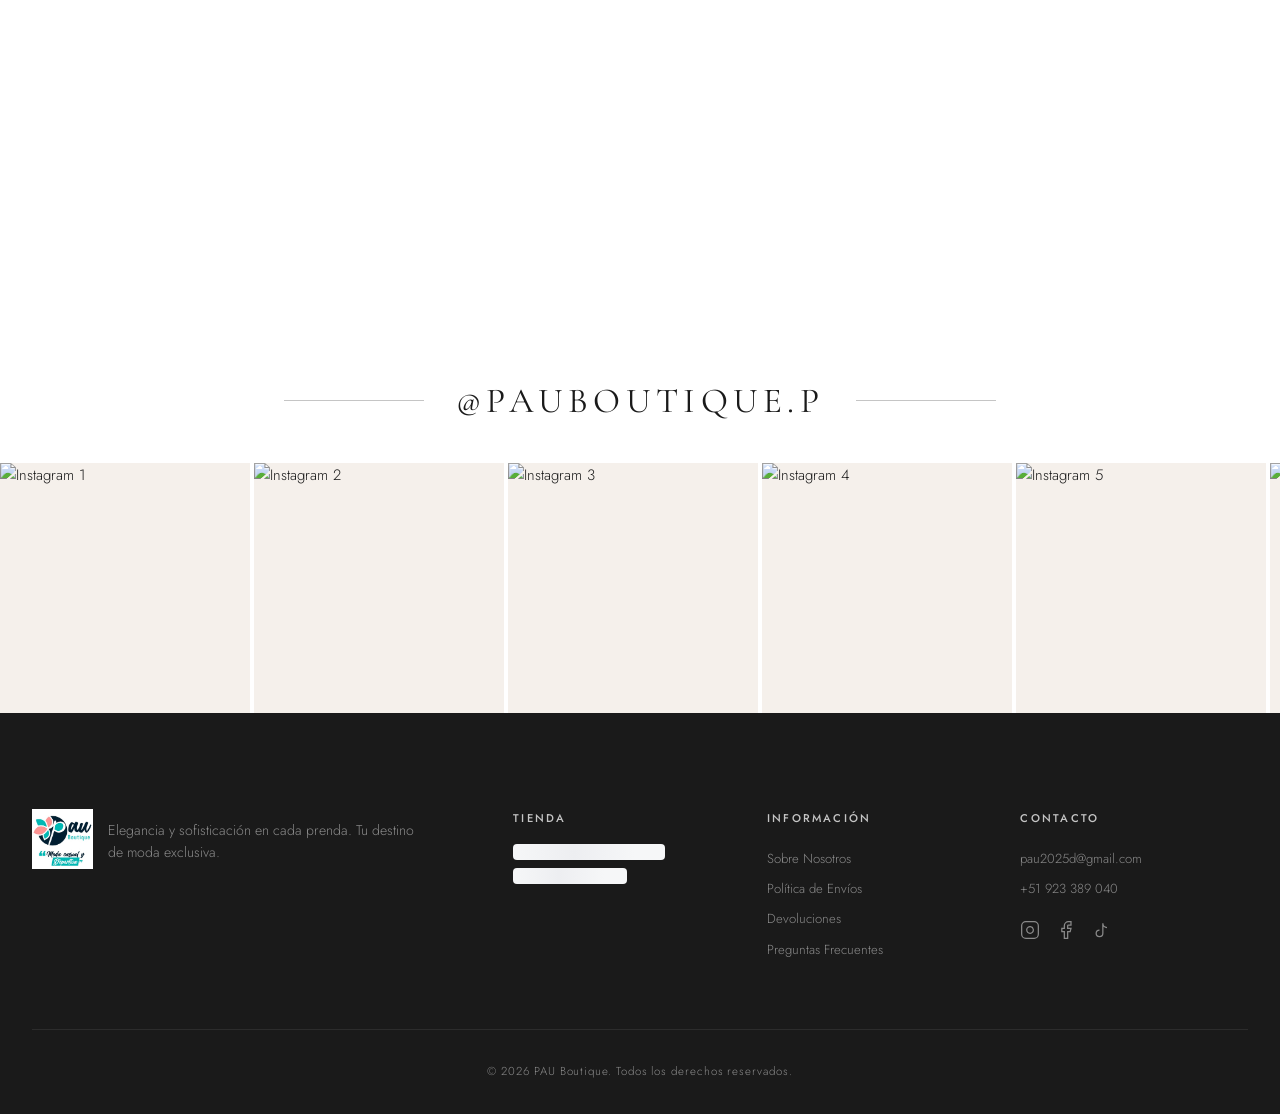
==== commit ef958888: "fix: modal de producto abre correctamente + todas las imagenes visibles + boton WhatsApp" ====
--- a/index.html
+++ b/index.html
@@ -348,6 +348,14 @@
     </div>
   </div>
 
+  <!-- Botón Flotante de WhatsApp -->
+  <a href="https://wa.me/51923389040" target="_blank" rel="noopener noreferrer" class="whatsapp-fab" aria-label="Chatea con nosotros por WhatsApp" id="whatsapp-fab">
+    <svg xmlns="http://www.w3.org/2000/svg" viewBox="0 0 24 24" width="28" height="28" fill="currentColor">
+      <path d="M17.472 14.382c-.297-.149-1.758-.867-2.03-.967-.273-.099-.471-.148-.67.15-.197.297-.767.966-.94 1.164-.173.199-.347.223-.644.075-.297-.15-1.255-.463-2.39-1.475-.883-.788-1.48-1.761-1.653-2.059-.173-.297-.018-.458.13-.606.134-.133.298-.347.446-.52.149-.174.198-.298.298-.497.099-.198.05-.371-.025-.52-.075-.149-.669-1.612-.916-2.207-.242-.579-.487-.5-.669-.51a12.8 12.8 0 0 0-.57-.01c-.198 0-.52.074-.792.372-.272.297-1.04 1.016-1.04 2.479 0 1.462 1.065 2.875 1.213 3.074.149.198 2.096 3.2 5.077 4.487.709.306 1.262.489 1.694.625.712.227 1.36.195 1.871.118.571-.085 1.758-.719 2.006-1.413.248-.694.248-1.289.173-1.413-.074-.124-.272-.198-.57-.347m-5.421 7.403h-.004a9.87 9.87 0 0 1-5.031-1.378l-.361-.214-3.741.982.998-3.648-.235-.374a9.86 9.86 0 0 1-1.51-5.26c.001-5.45 4.436-9.884 9.888-9.884 2.64 0 5.122 1.03 6.988 2.898a9.825 9.825 0 0 1 2.893 6.994c-.003 5.45-4.437 9.884-9.885 9.884m8.413-18.297A11.815 11.815 0 0 0 12.05 0C5.495 0 .16 5.335.157 11.892c0 2.096.547 4.142 1.588 5.945L.057 24l6.305-1.654a11.882 11.882 0 0 0 5.683 1.448h.005c6.554 0 11.89-5.335 11.893-11.893a11.821 11.821 0 0 0-3.48-8.413Z"/>
+    </svg>
+    <span class="whatsapp-fab__tooltip">¡Escríbenos!</span>
+  </a>
+
   <div class="toast-container" id="toast-container"></div>
 
   <script src="js/main.js" type="module"></script>
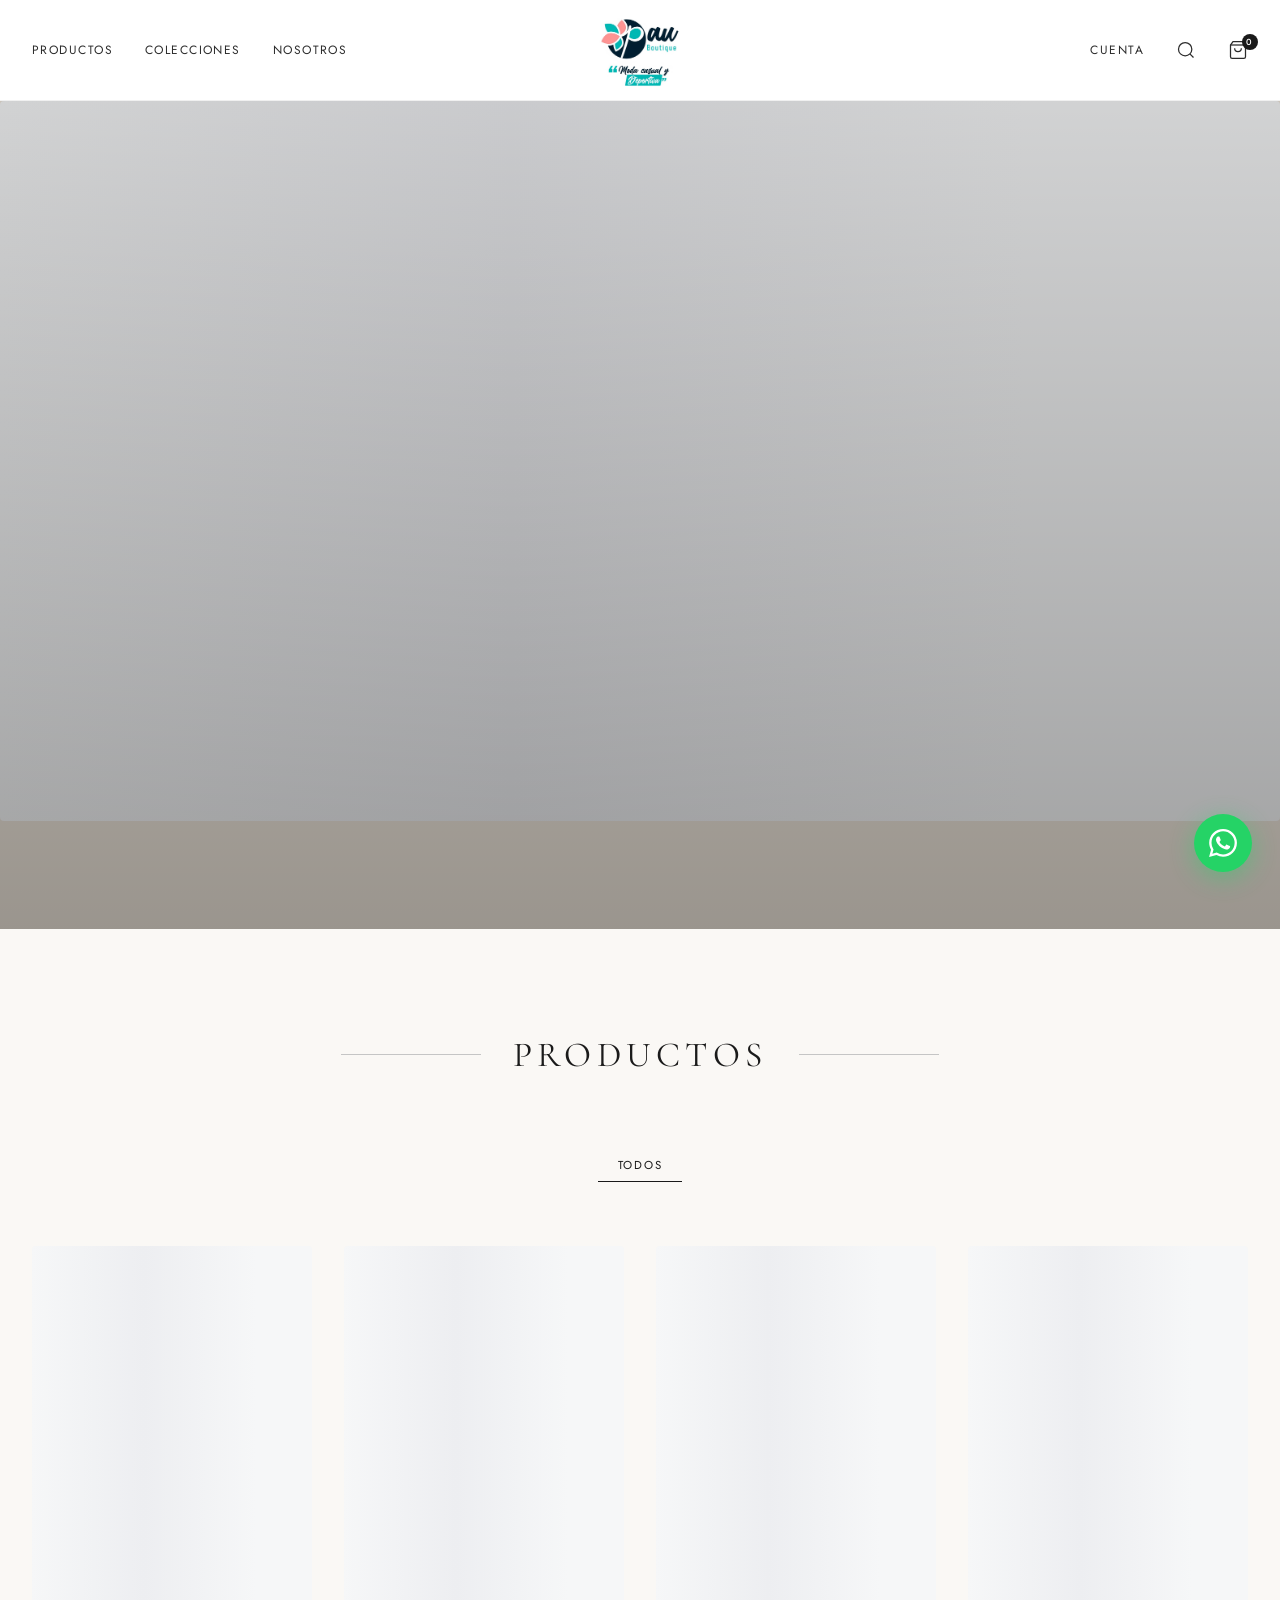
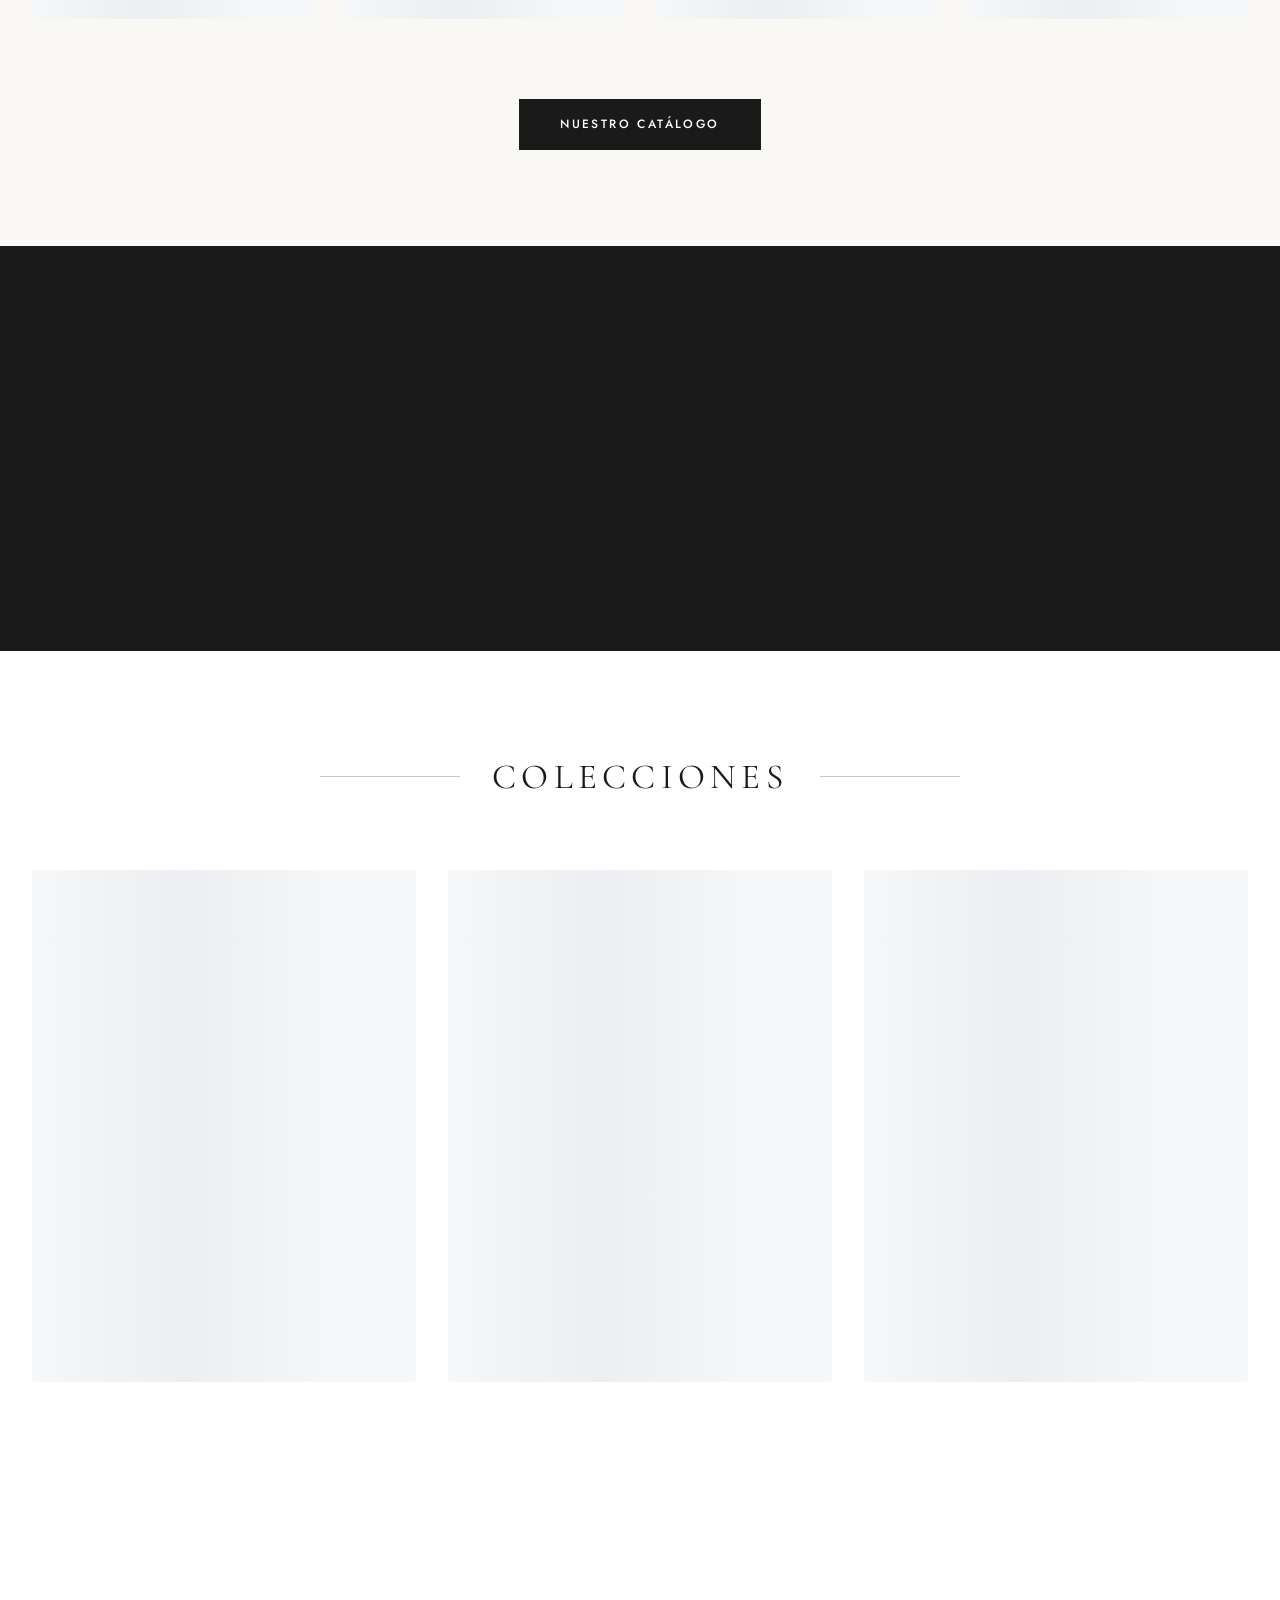
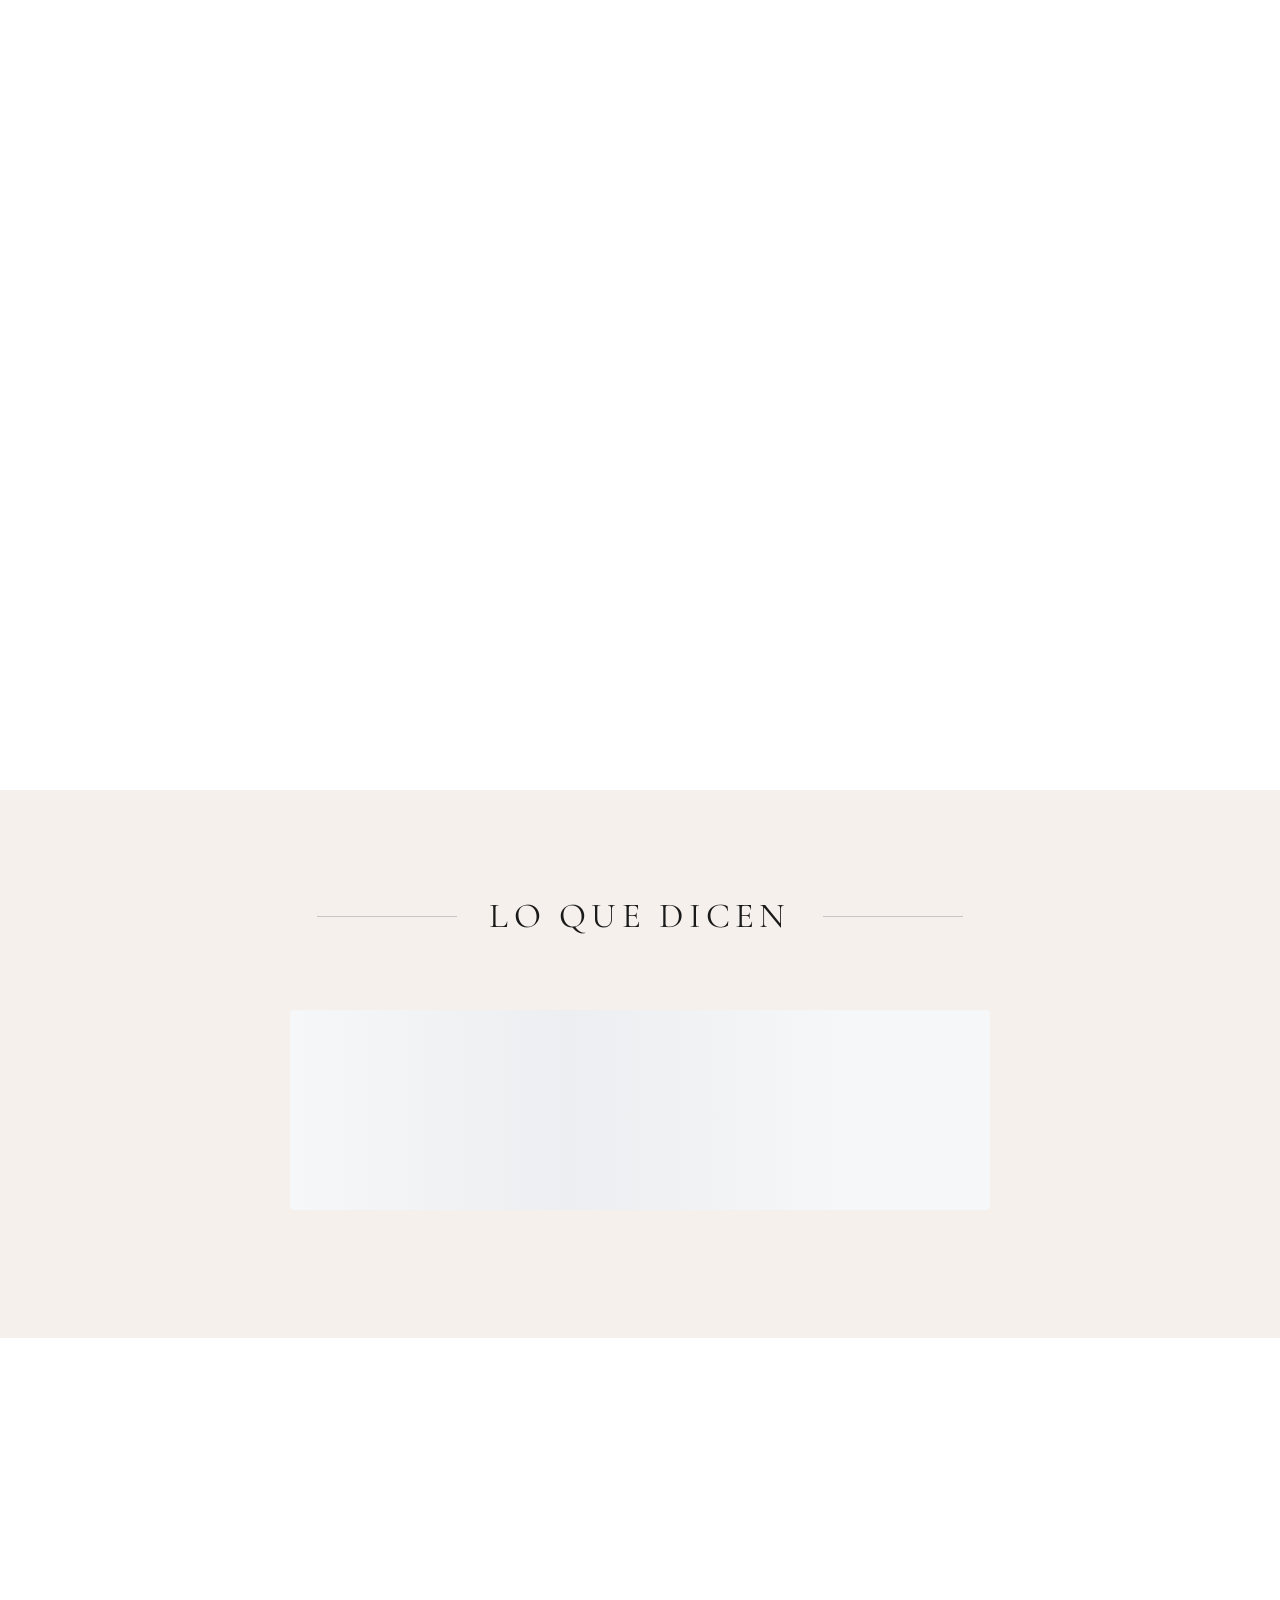
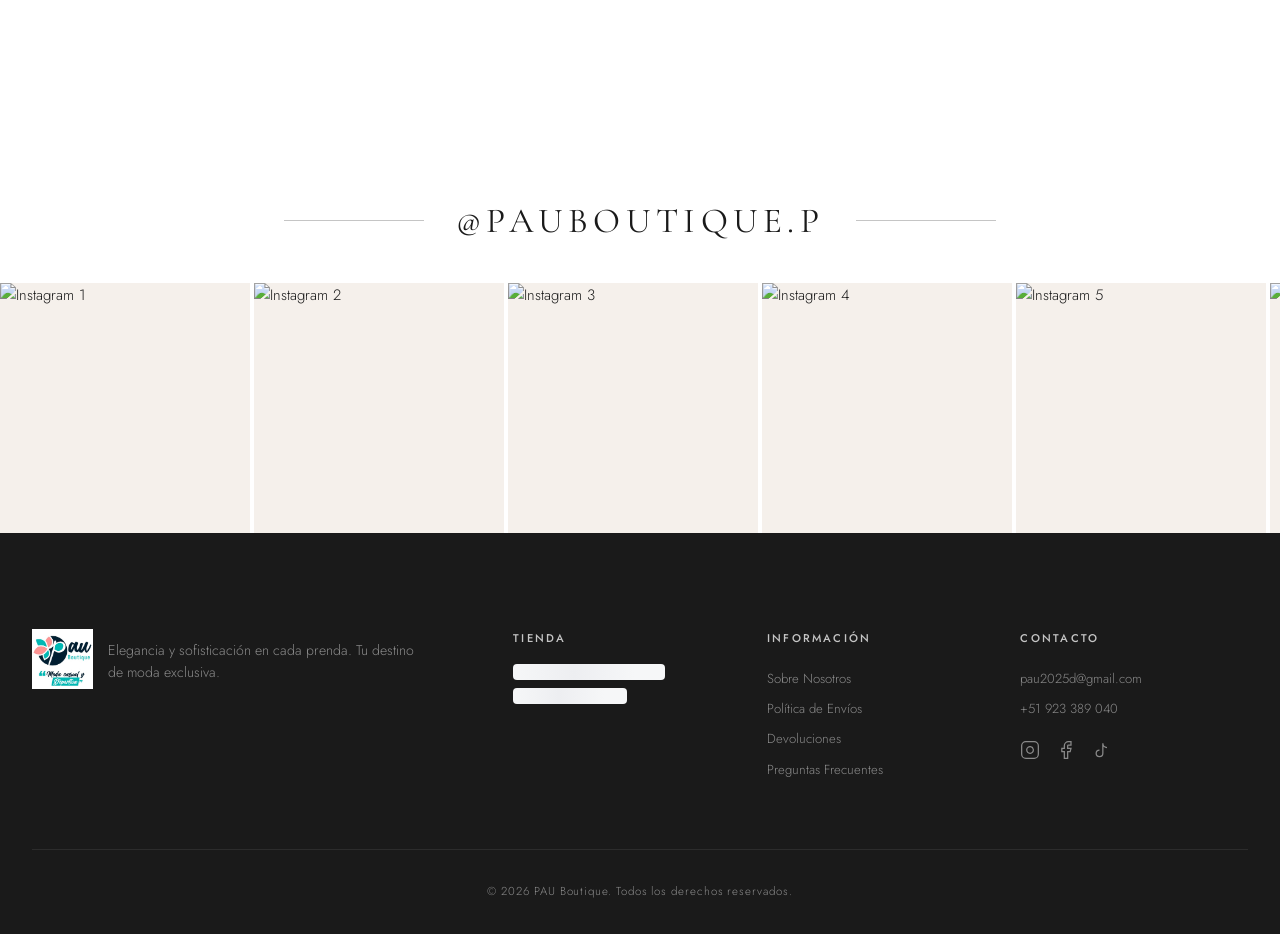
==== commit 7ed228e9: "feat: reordenar secciones index (Productos antes de Colecciones) y limpieza de Banner" ====
--- a/index.html
+++ b/index.html
@@ -48,8 +48,8 @@
   <header class="header" id="header">
     <div class="header__container">
       <nav class="header__nav header__nav--left">
+        <a href="#productos" class="nav-link">Productos</a>
         <a href="#colecciones" class="nav-link">Colecciones</a>
-        <a href="#productos" class="nav-link">Productos</a>
         <a href="#nosotros" class="nav-link">Nosotros</a>
       </nav>
 
@@ -105,31 +105,35 @@
     </div>
   </section>
 
-  <!-- Categories -->
-  <section class="categories" id="colecciones">
+  <!-- Products -->
+  <section class="products" id="productos">
     <div class="container">
       <div class="section-header">
         <span class="section-header__line"></span>
-        <h2 class="section-header__title">Colecciones</h2>
-        <span class="section-header__line"></span>
-      </div>
-
-      <div class="categories__grid" id="categories-grid">
+        <h2 class="section-header__title">Productos</h2>
+        <span class="section-header__line"></span>
+      </div>
+
+      <div class="products__filters" id="category-filters">
+        <button class="filter-btn active" data-filter="all">Todos</button>
+      </div>
+
+      <div class="products__grid" id="products-grid">
         <!-- Skeleton placeholders -->
-        <div class="skeleton category-skeleton"></div>
-        <div class="skeleton category-skeleton"></div>
-        <div class="skeleton category-skeleton"></div>
+        <div class="skeleton product-skeleton"></div>
+        <div class="skeleton product-skeleton"></div>
+        <div class="skeleton product-skeleton"></div>
+        <div class="skeleton product-skeleton"></div>
+      </div>
+
+      <div class="products__cta">
+        <a href="catalogo.html" class="btn btn--primary">Nuestro catálogo</a>
       </div>
     </div>
   </section>
 
   <!-- Featured Banner -->
   <section class="featured-banner">
-    <div class="featured-banner__media">
-      <img src="" alt="Nueva Temporada" class="featured-banner__image" id="banner-img"
-        style="opacity: 0; transition: opacity 0.5s ease;" loading="lazy">
-    </div>
-    <div class="featured-banner__overlay"></div>
     <div class="featured-banner__content" id="banner-container" data-animate
       style="opacity: 0; transition: opacity 0.5s ease;">
       <p class="featured-banner__subtitle" id="banner-subtitle">&nbsp;</p>
@@ -139,30 +143,23 @@
     </div>
   </section>
 
-  <!-- Products -->
-  <section class="products" id="productos">
+  <!-- Categories -->
+  <section class="categories" id="colecciones">
     <div class="container">
       <div class="section-header">
         <span class="section-header__line"></span>
-        <h2 class="section-header__title">Destacados</h2>
-        <span class="section-header__line"></span>
-      </div>
-
-      <div class="products__filters" id="category-filters">
-        <button class="filter-btn active" data-filter="all">Todos</button>
-      </div>
-
-      <div class="products__grid" id="products-grid">
+        <h2 class="section-header__title">Colecciones</h2>
+        <span class="section-header__line"></span>
+      </div>
+
+      <div class="categories__grid" id="categories-grid">
         <!-- Skeleton placeholders -->
-        <div class="skeleton product-skeleton"></div>
-        <div class="skeleton product-skeleton"></div>
-        <div class="skeleton product-skeleton"></div>
-        <div class="skeleton product-skeleton"></div>
-      </div>
-
-      <div class="products__cta">
-        <a href="#" class="btn btn--primary">Ver Todos los Productos</a>
-      </div>
+        <div class="skeleton category-skeleton"></div>
+        <div class="skeleton category-skeleton"></div>
+        <div class="skeleton category-skeleton"></div>
+      </div>
+    </div>
+  </section>
     </div>
   </section>
 
